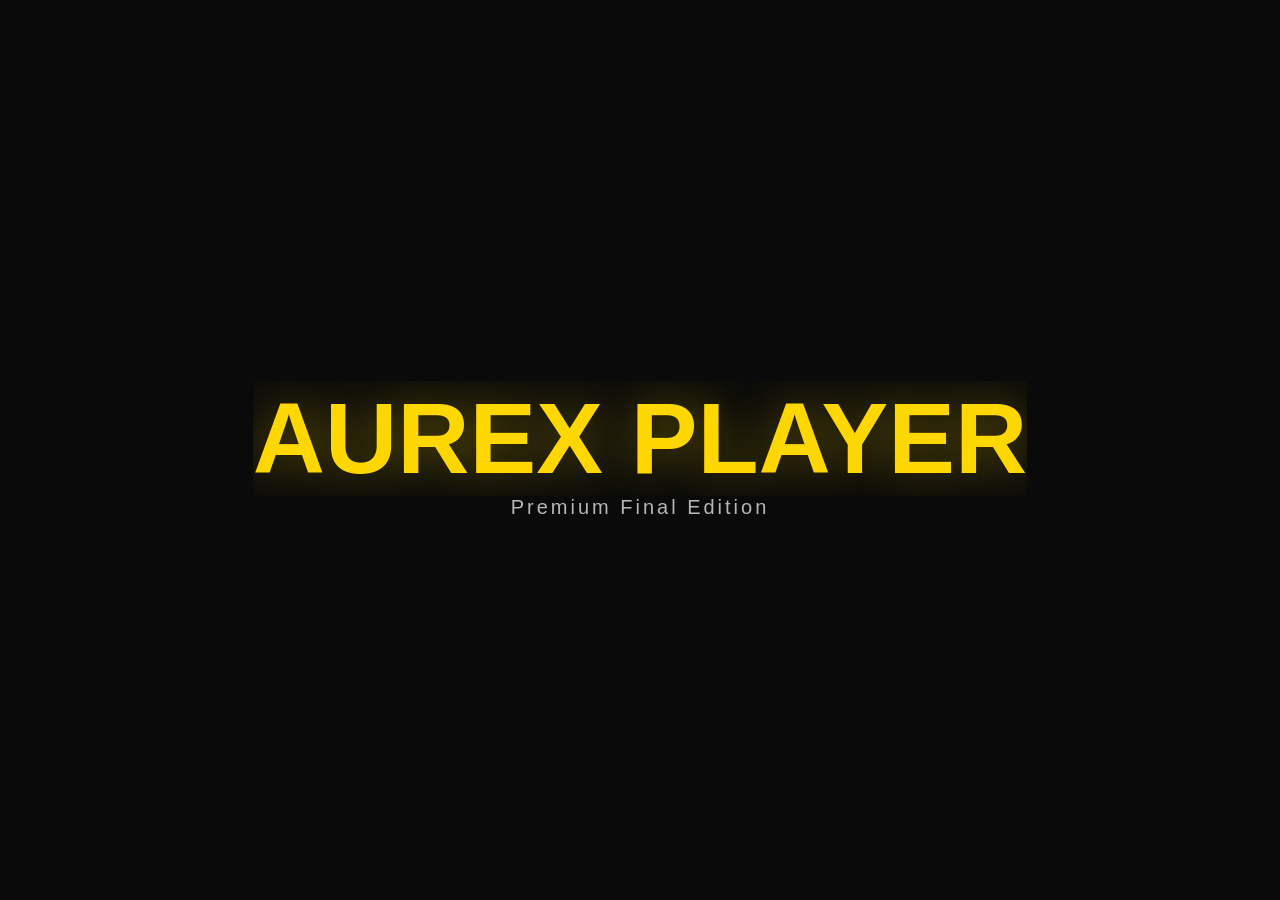
==== msx/index.html @ 8357e6de "Böyük Final: Smart TV 4.0.0 (Yuxu Taymeri, Divar Kağızları və Auto-Start)" ====
<!DOCTYPE html>
<html lang="az">
<head>
    <meta charset="UTF-8">
    <meta name="viewport" content="width=device-width, initial-scale=1.0">
    <title>AUREX PLAYER FINAL GOLD TV</title>
    <link rel="stylesheet" href="style.css">
    <script src="https://cdn.jsdelivr.net/npm/hls.js@latest"></script>
</head>
<body class="bg-main">
    <div id="app">
        <div id="wallpaper-overlay" class="wallpaper-full"></div>

        <!-- Splash Screen -->
        <div id="splash-screen" class="screen active">
            <h1 class="splash-title">AUREX PLAYER</h1>
            <p class="splash-subtitle">Premium Final Edition</p>
        </div>

        <!-- Login Screen -->
        <div id="login-screen" class="screen">
            <div class="login-container">
                <h1 class="text-gold">MAC GİRİŞİ</h1>
                <p class="text-white">Daxil olmaq üçün MAC ünvanını yazın:</p>
                <div class="input-wrapper">
                    <input type="text" id="mac-input" class="focusable" placeholder="00:00:00:00:00:00">
                </div>
                <button id="btn-login" class="focusable btn-gold">DAXİL OL</button>
                <p id="login-error" class="text-red hidden"></p>
            </div>
        </div>

        <!-- Dashboard -->
        <div id="dashboard" class="screen">
            <header class="dashboard-header">
                <div class="header-left">
                    <h1 class="app-title-gold">AUREX PLAYER</h1>
                    <div id="weather-widget" class="widget-pill hidden">
                        <span id="weather-emoji">☀️</span>
                        <span id="weather-temp">--°C</span>
                    </div>
                </div>
                <div class="header-right">
                    <div id="test-banner" class="test-banner hidden">🧪 TEST - <span id="test-timer">00:00:00</span></div>
                    <div id="sleep-timer-indicator" class="timer-pill hidden">⏲️ <span id="sleep-timer-val">00:00</span></div>
                    <div class="clock-box">
                        <div id="clock">00:00</div>
                        <div id="date">Cümə, 24 İyul</div>
                    </div>
                </div>
            </header>

            <div class="main-cards">
                <div class="card focusable" data-action="live-tv">
                    <span class="card-icon">📺</span>
                    <h3>CANLI TV</h3>
                </div>
                <div class="card focusable" data-action="movies">
                    <span class="card-icon">🎬</span>
                    <h3>FİLMLƏR</h3>
                </div>
                <div class="card focusable" data-action="series">
                    <span class="card-icon">🎭</span>
                    <h3>SERİALLAR</h3>
                </div>
                <div class="card focusable" data-action="favorites">
                    <span class="card-icon">⭐</span>
                    <h3>SEVİMLİLƏR</h3>
                </div>
            </div>

            <div id="resume-section" class="section hidden">
                <h4 class="section-title">İZLƏMƏYƏ DAVAM ET</h4>
                <div id="resume-list" class="horizontal-scroll"></div>
            </div>

            <div id="currency-section" class="section hidden">
                <h4 class="section-title">GÜNLÜK MƏZƏNNƏLƏR (AZN)</h4>
                <div id="currency-list" class="horizontal-scroll"></div>
            </div>

            <div class="dashboard-footer">
                <div class="card mini focusable" data-action="radio">
                    <span class="card-icon mini">📻</span>
                    <h3>ONLAYN RADİO</h3>
                </div>
                <div class="footer-buttons">
                    <button class="focusable btn-glass" data-action="settings-screen">AYARLAR</button>
                    <button class="focusable btn-gold" data-action="search">AXTARIŞ</button>
                </div>
            </div>
        </div>

        <!-- Settings Screen -->
        <div id="settings-screen" class="screen">
            <div class="settings-container">
                <h2 class="text-gold">AYARLAR</h2>
                <div class="settings-grid">
                    <div class="settings-column">
                        <h3>YUXU TAYMERİ</h3>
                        <div class="timer-options">
                            <button class="focusable btn-timer" data-timer="0">QAPALI</button>
                            <button class="focusable btn-timer" data-timer="15">15 DƏQ</button>
                            <button class="focusable btn-timer" data-timer="30">30 DƏQ</button>
                            <button class="focusable btn-timer" data-timer="60">60 DƏQ</button>
                        </div>
                    </div>
                    <div class="settings-column">
                        <h3>ARXA FON SEÇİMİ</h3>
                        <div id="wallpaper-list" class="wallpaper-grid scroll-list"></div>
                    </div>
                </div>
                <button class="focusable btn-gold" data-action="back-to-dash">GERİ QAYIT</button>
            </div>
        </div>

        <!-- TV Panel -->
        <div id="tv-panel" class="screen">
            <div class="tv-container">
                <div class="sidebar categories">
                    <h5 class="label">MENU</h5>
                    <div id="category-list" class="list-vertical"></div>
                </div>
                <div class="sidebar channels">
                    <div class="sidebar-top">
                        <h5 id="panel-title">KANALLAR</h5>
                        <input type="text" id="tv-search" class="focusable" placeholder="Axtar...">
                    </div>
                    <div id="channel-list" class="list-vertical"></div>
                </div>
                <div class="sidebar preview">
                    <video id="mini-player" autoplay muted></video>
                    <div class="preview-info">
                        <img id="preview-logo" src="" alt="">
                        <div class="preview-text">
                            <h2 id="preview-name">Kanal Seçin</h2>
                            <p id="preview-epg-now" class="text-gold">Yayım məlumatı...</p>
                            <p id="preview-epg-next" class="text-gray small">Növbəti: --</p>
                        </div>
                        <div class="epg-progress-mini"><div id="epg-progress-bar"></div></div>
                    </div>
                </div>
            </div>
        </div>

        <!-- Radio View -->
        <div id="radio-view" class="screen">
            <div class="radio-container">
                <div class="radio-side">
                    <h3 class="text-gold">ONLAYN RADİO</h3>
                    <div class="radio-tabs">
                        <div class="tab focusable active" data-country="AZ">AZ</div>
                        <div class="tab focusable" data-country="TR">TR</div>
                        <div class="tab focusable" data-country="RU">RU</div>
                    </div>
                    <div id="radio-list" class="list-vertical"></div>
                </div>
                <div class="radio-main">
                    <div class="radio-player-box">
                        <div id="radio-pulse" class="pulse-anim">
                            <img id="radio-current-img" src="" alt="">
                        </div>
                        <h1 id="radio-current-title" class="text-gold">Radio Seçin</h1>
                        <p id="radio-playing-status">Hazır</p>
                    </div>
                </div>
            </div>
        </div>

        <!-- PIN Pad -->
        <div id="pin-pad" class="dialog-overlay hidden">
            <div class="pin-box">
                <h2 class="text-gold">KİLİD</h2>
                <div id="pin-stars">****</div>
                <p class="pin-hint">Pultun rəqəm düymələri ilə yazın</p>
            </div>
        </div>

        <!-- Full Player -->
        <div id="player-view" class="screen">
            <video id="main-player" autoplay class="video-fill"></video>
            <!-- Announcement Marquee -->
            <div id="announcement-container" class="hidden">
                <div id="announcement-text">AUREX PLAYER</div>
            </div>
            <!-- Numeric Input Overlay -->
            <div id="numeric-overlay" class="hidden">0</div>
            <!-- Aspect Ratio Status -->
            <div id="aspect-status" class="hidden">FIT</div>
            <!-- OSD -->
            <div id="player-osd" class="osd-hidden">
                <div class="osd-body">
                    <img id="osd-logo" src="" alt="">
                    <div class="osd-text">
                        <h1 id="osd-ch-name">Kanal Adı</h1>
                        <p id="osd-epg-info">Yayım Məlumatı...</p>
                        <div class="osd-progress-bg"><div id="osd-progress-fill"></div></div>
                    </div>
                    <div class="osd-side">
                        <span id="osd-clock">00:00</span>
                        <span class="badge">HD</span>
                    </div>
                </div>
            </div>
            <!-- Archive Sidebar -->
            <div id="archive-panel" class="side-drawer hidden">
                <h3 class="text-gold">KANAL ARXİVİ</h3>
                <div id="archive-items" class="list-vertical"></div>
            </div>
        </div>
    </div>
    <script src="app.js"></script>
</body>
</html>
---- msx/style.css ----
:root {
    --bg-black: #0A0A0A;
    --bg-dark-gray: #121212;
    --gold: #FFD700;
    --gold-dark: #B8860B;
    --white: #FFFFFF;
    --gray: #B0B0B0;
    --focus-yellow: #FFD700;
}

* { box-sizing: border-box; margin: 0; padding: 0; font-family: 'Arial', sans-serif; overflow: hidden; }
body { background: var(--bg-black); color: var(--white); width: 100vw; height: 100vh; }

.screen { position: absolute; top: 0; left: 0; width: 100%; height: 100%; display: none; background: var(--bg-black); }
.screen.active { display: flex; flex-direction: column; }

/* Wallpaper Manager */
.wallpaper-full { position: absolute; top: 0; left: 0; width: 100%; height: 100%; background-size: cover; background-position: center; z-index: -1; transition: background-image 0.5s ease-in-out; opacity: 0.6; }
.bg-main { background-color: var(--bg-black); }

/* Splash */
#splash-screen { justify-content: center; align-items: center; z-index: 1000; }
.splash-title { font-size: 100px; color: var(--gold); text-shadow: 0 0 50px rgba(255, 215, 0, 0.4); font-weight: 900; animation: scaleIn 2s infinite alternate; }
.splash-subtitle { font-size: 20px; color: var(--white); opacity: 0.7; letter-spacing: 3px; }
@keyframes scaleIn { from { transform: scale(1); } to { transform: scale(1.05); } }

/* Login */
.login-container { margin: auto; width: 550px; background: var(--bg-dark-gray); padding: 50px; border-radius: 25px; text-align: center; border: 3px solid var(--gold-dark); box-shadow: 0 20px 50px rgba(0,0,0,0.8); }
input[type="text"] { width: 100%; padding: 18px; background: rgba(255,255,255,0.08); border: 1px solid var(--gold-dark); color: white; font-size: 28px; text-align: center; border-radius: 12px; margin: 25px 0; }

/* Header & Widgets */
.dashboard-header { padding: 40px 80px; display: flex; justify-content: space-between; align-items: center; }
.app-title-gold { font-size: 52px; background: linear-gradient(180deg, #FFE700 0%, #B8860B 100%); -webkit-background-clip: text; -webkit-text-fill-color: transparent; font-weight: 900; }
.widget-pill { background: rgba(255,255,255,0.05); padding: 10px 25px; border-radius: 40px; font-size: 26px; display: flex; align-items: center; gap: 15px; border: 1px solid rgba(255,215,0,0.2); }
.timer-pill { background: rgba(239, 68, 68, 0.2); color: #ef4444; padding: 10px 25px; border-radius: 40px; font-size: 24px; font-weight: bold; border: 1px solid #ef4444; margin-right: 15px; }

/* Main Cards */
.main-cards { display: flex; gap: 30px; padding: 0 80px; justify-content: center; }
.card { flex: 1; height: 180px; background: rgba(255,255,255,0.05); border-radius: 25px; display: flex; flex-direction: column; justify-content: center; align-items: center; transition: 0.25s; border: 1px solid rgba(255,255,255,0.1); }
.card-icon { font-size: 60px; margin-bottom: 12px; }
.card h3 { font-size: 24px; font-weight: bold; }

/* Global Focus Engine */
.focusable.focused { background: var(--gold) !important; color: #000 !important; transform: scale(1.1); box-shadow: 0 0 45px var(--gold); z-index: 100; border: none; }
.focusable.focused * { color: #000 !important; }

/* Dashboard Footer */
.dashboard-footer { padding: 40px 80px; display: flex; justify-content: space-between; align-items: flex-end; }
.card.mini { width: 300px; height: 100px; flex-direction: row; gap: 20px; flex: none; }
.footer-buttons { display: flex; gap: 20px; }
button { padding: 15px 35px; border-radius: 12px; font-size: 20px; font-weight: bold; border: none; cursor: pointer; }
.btn-glass { background: rgba(255,255,255,0.1); color: white; }
.btn-gold { background: var(--gold); color: black; }

/* Settings Screen */
.settings-container { width: 80%; margin: auto; background: var(--bg-dark-gray); padding: 50px; border-radius: 30px; border: 2px solid var(--gold-dark); }
.settings-grid { display: flex; gap: 50px; margin: 40px 0; }
.settings-column { flex: 1; }
.timer-options { display: grid; grid-template-columns: 1fr 1fr; gap: 15px; margin-top: 20px; }
.btn-timer { background: rgba(255,255,255,0.05); color: white; padding: 15px; border-radius: 10px; font-size: 18px; }

.wallpaper-grid { display: grid; grid-template-columns: 1fr 1fr; gap: 15px; max-height: 400px; padding: 10px; }
.wp-item { height: 100px; border-radius: 10px; background-size: cover; background-position: center; border: 3px solid transparent; }
.wp-item.focused { border: 4px solid var(--gold); transform: scale(1.05); }

/* TV Container */
.tv-container { display: flex; height: 100%; }
.sidebar { height: 100%; padding: 25px; }
.categories { flex: 1.8; background: var(--bg-dark-gray); border-right: 1px solid #333; }
.channels { flex: 2.8; background: var(--bg-black); }
.preview { flex: 3.4; background: var(--bg-dark-gray); padding: 40px; }

.list-vertical { height: calc(100% - 100px); overflow-y: auto; scroll-behavior: smooth; }
.list-item { padding: 20px; margin-bottom: 8px; border-radius: 12px; display: flex; align-items: center; gap: 20px; position: relative; }
.list-item img { width: 60px; height: 60px; object-fit: contain; background: white; padding: 6px; border-radius: 10px; }
.fav-star { position: absolute; top: 10px; right: 10px; color: var(--gold); font-size: 22px; }

/* Mini Player & OSD */
#mini-player { width: 100%; height: 300px; background: #000; border-radius: 18px; box-shadow: 0 15px 40px rgba(0,0,0,0.6); }
.preview-info { margin-top: 30px; display: flex; flex-direction: column; gap: 15px; }
#preview-logo { width: 85px; height: 85px; object-fit: contain; background: white; padding: 10px; border-radius: 12px; }
.epg-progress-mini { width: 100%; height: 6px; background: rgba(255,255,255,0.1); border-radius: 3px; overflow: hidden; }
#epg-progress-bar { height: 100%; background: var(--gold); width: 0%; transition: width 0.5s; }

/* Player View & Marquee */
#player-view { position: relative; }
.video-fill { width: 100%; height: 100%; object-fit: fill; }
.video-fit { width: 100%; height: 100%; object-fit: contain; }
.video-zoom { width: 100%; height: 100%; object-fit: cover; }

#player-osd { position: absolute; bottom: 0; left: 0; width: 100%; padding: 60px 100px; background: linear-gradient(0deg, rgba(0,0,0,0.98) 0%, transparent 100%); transition: 0.6s; z-index: 1000; }
.osd-hidden { opacity: 0; transform: translateY(100px); pointer-events: none; }
.osd-body { display: flex; align-items: center; gap: 60px; }
#osd-logo { width: 140px; height: 140px; object-fit: contain; background: white; padding: 15px; border-radius: 20px; }
.osd-text { flex: 1; }
.osd-progress-bg { width: 100%; height: 10px; background: rgba(255,255,255,0.2); border-radius: 5px; margin-top: 25px; overflow: hidden; }
#osd-progress-fill { height: 100%; background: var(--gold); width: 0%; transition: width 0.5s; }

#announcement-bar { position: absolute; top: 0; width: 100%; background: rgba(0,0,0,0.75); padding: 18px 0; z-index: 500; border-bottom: 3px solid var(--gold-dark); }
#announcement-scroll { white-space: nowrap; font-size: 32px; color: var(--gold); font-weight: 900; animation: marquee-slow 25s linear infinite; }
@keyframes marquee-slow { from { transform: translateX(100%); } to { transform: translateX(-100%); } }

/* Overlays */
#numeric-overlay { position: absolute; top: 50%; left: 50%; transform: translate(-50%, -50%); background: rgba(0,0,0,0.9); color: var(--white); font-size: 130px; font-weight: 900; padding: 50px 100px; border-radius: 35px; border: 5px solid var(--gold); z-index: 2500; }
#aspect-status { position: absolute; bottom: 180px; left: 50%; transform: translateX(-50%); background: rgba(0,0,0,0.8); color: var(--gold); font-size: 28px; font-weight: bold; padding: 18px 50px; border-radius: 40px; border: 2px solid var(--gold); z-index: 1500; }

/* Utilities */
.hidden { display: none !important; }
.blink { animation: blink-fast 0.8s infinite alternate; }
@keyframes blink-fast { from { opacity: 1; color: #ff3b30; } to { opacity: 0.4; color: var(--gold); } }
::-webkit-scrollbar { width: 0; }
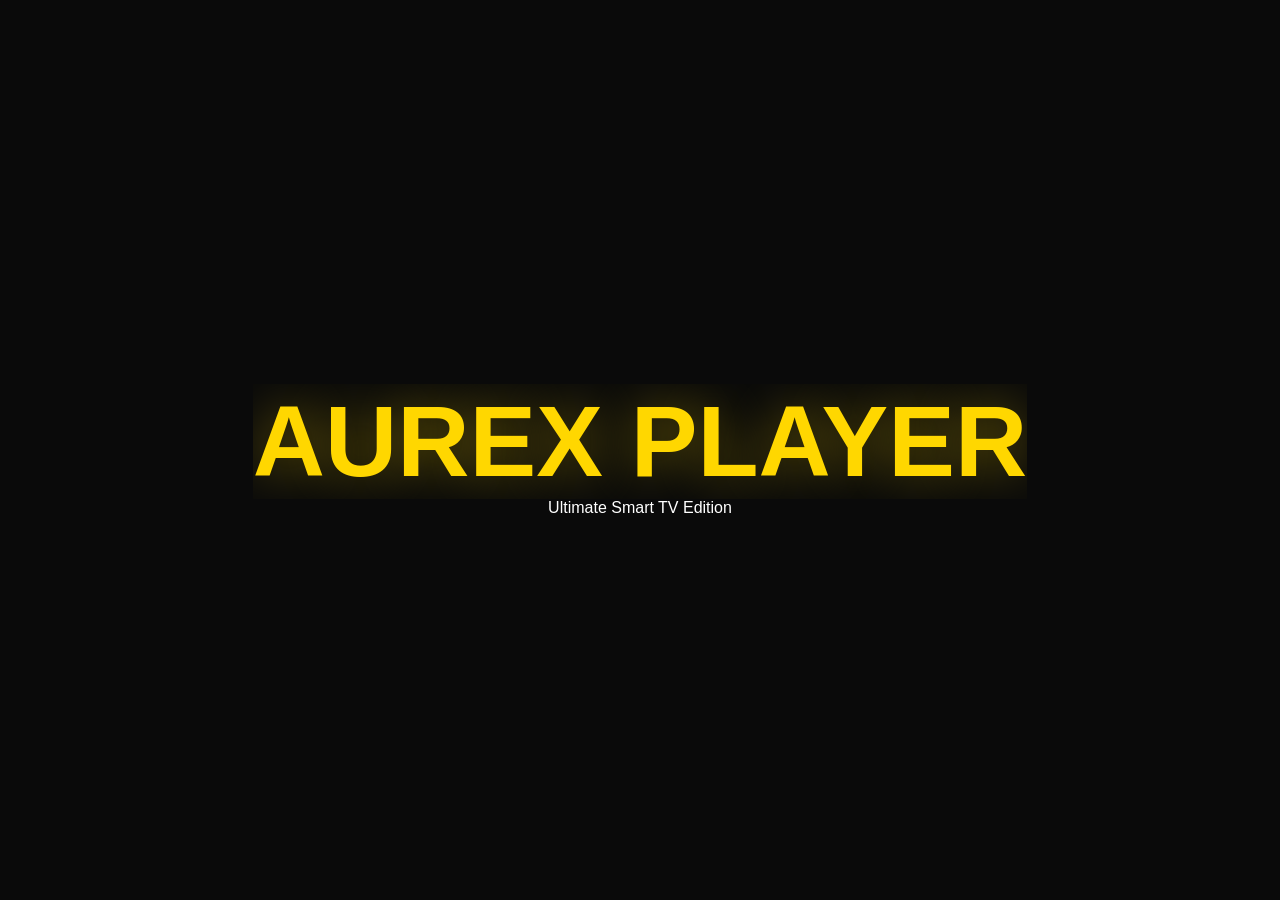
==== commit 4c366840: "Ultimate Edition Smart TV (v195) - Real EPG and Custom Volume UI" ====
--- a/msx/index.html
+++ b/msx/index.html
@@ -3,7 +3,7 @@
 <head>
     <meta charset="UTF-8">
     <meta name="viewport" content="width=device-width, initial-scale=1.0">
-    <title>AUREX PLAYER FINAL GOLD TV</title>
+    <title>AUREX PLAYER ULTIMATE TV</title>
     <link rel="stylesheet" href="style.css">
     <script src="https://cdn.jsdelivr.net/npm/hls.js@latest"></script>
 </head>
@@ -14,7 +14,7 @@
         <!-- Splash Screen -->
         <div id="splash-screen" class="screen active">
             <h1 class="splash-title">AUREX PLAYER</h1>
-            <p class="splash-subtitle">Premium Final Edition</p>
+            <p class="splash-subtitle">Ultimate Smart TV Edition</p>
         </div>
 
         <!-- Login Screen -->
@@ -91,7 +91,69 @@
             </div>
         </div>
 
-        <!-- Settings Screen -->
+        <!-- TV Panel -->
+        <div id="tv-panel" class="screen">
+            <div class="tv-container">
+                <div class="sidebar categories">
+                    <h5 class="label">MENU</h5>
+                    <div id="category-list" class="list-vertical"></div>
+                </div>
+                <div class="sidebar channels">
+                    <div class="sidebar-top">
+                        <h5 id="panel-title">KANALLAR</h5>
+                        <input type="text" id="tv-search" class="focusable" placeholder="Axtar...">
+                    </div>
+                    <div id="channel-list" class="list-vertical"></div>
+                </div>
+                <div class="sidebar preview">
+                    <video id="mini-player" autoplay muted></video>
+                    <div class="preview-info">
+                        <img id="preview-logo" src="" alt="">
+                        <div class="preview-text">
+                            <h2 id="preview-name">Kanal Seçin</h2>
+                            <p id="preview-epg-now" class="text-gold">Yayım məlumatı...</p>
+                            <p id="preview-epg-next" class="text-gray small">Növbəti: --</p>
+                        </div>
+                        <div class="epg-progress-mini"><div id="epg-progress-bar"></div></div>
+                    </div>
+                </div>
+            </div>
+        </div>
+
+        <!-- Player View -->
+        <div id="player-view" class="screen">
+            <video id="main-player" autoplay class="video-fill"></video>
+            <div id="announcement-container" class="hidden">
+                <div id="announcement-text">AUREX PLAYER</div>
+            </div>
+            <div id="numeric-overlay" class="hidden">0</div>
+            <div id="aspect-status" class="hidden">FIT</div>
+
+            <!-- Custom Volume UI -->
+            <div id="volume-overlay" class="volume-hidden">
+                <span class="vol-icon">🔊</span>
+                <div class="vol-bar-bg"><div id="vol-bar-fill"></div></div>
+                <span id="vol-percent">50%</span>
+            </div>
+
+            <!-- Player OSD -->
+            <div id="player-osd" class="osd-hidden">
+                <div class="osd-body">
+                    <img id="osd-logo" src="" alt="">
+                    <div class="osd-text">
+                        <h1 id="osd-ch-name">Kanal Adı</h1>
+                        <p id="osd-epg-info">Yayım Məlumatı...</p>
+                        <div class="osd-progress-bg"><div id="osd-progress-fill"></div></div>
+                    </div>
+                    <div class="osd-side">
+                        <span id="osd-clock">00:00</span>
+                        <span class="badge">4K UltraHD</span>
+                    </div>
+                </div>
+            </div>
+        </div>
+
+        <!-- Settings, Radio, PIN Dialogs remain same as v194 -->
         <div id="settings-screen" class="screen">
             <div class="settings-container">
                 <h2 class="text-gold">AYARLAR</h2>
@@ -114,38 +176,8 @@
             </div>
         </div>
 
-        <!-- TV Panel -->
-        <div id="tv-panel" class="screen">
-            <div class="tv-container">
-                <div class="sidebar categories">
-                    <h5 class="label">MENU</h5>
-                    <div id="category-list" class="list-vertical"></div>
-                </div>
-                <div class="sidebar channels">
-                    <div class="sidebar-top">
-                        <h5 id="panel-title">KANALLAR</h5>
-                        <input type="text" id="tv-search" class="focusable" placeholder="Axtar...">
-                    </div>
-                    <div id="channel-list" class="list-vertical"></div>
-                </div>
-                <div class="sidebar preview">
-                    <video id="mini-player" autoplay muted></video>
-                    <div class="preview-info">
-                        <img id="preview-logo" src="" alt="">
-                        <div class="preview-text">
-                            <h2 id="preview-name">Kanal Seçin</h2>
-                            <p id="preview-epg-now" class="text-gold">Yayım məlumatı...</p>
-                            <p id="preview-epg-next" class="text-gray small">Növbəti: --</p>
-                        </div>
-                        <div class="epg-progress-mini"><div id="epg-progress-bar"></div></div>
-                    </div>
-                </div>
-            </div>
-        </div>
-
-        <!-- Radio View -->
         <div id="radio-view" class="screen">
-            <div class="radio-container">
+            <div class="radio-layout">
                 <div class="radio-side">
                     <h3 class="text-gold">ONLAYN RADİO</h3>
                     <div class="radio-tabs">
@@ -167,7 +199,6 @@
             </div>
         </div>
 
-        <!-- PIN Pad -->
         <div id="pin-pad" class="dialog-overlay hidden">
             <div class="pin-box">
                 <h2 class="text-gold">KİLİD</h2>
@@ -175,39 +206,6 @@
                 <p class="pin-hint">Pultun rəqəm düymələri ilə yazın</p>
             </div>
         </div>
-
-        <!-- Full Player -->
-        <div id="player-view" class="screen">
-            <video id="main-player" autoplay class="video-fill"></video>
-            <!-- Announcement Marquee -->
-            <div id="announcement-container" class="hidden">
-                <div id="announcement-text">AUREX PLAYER</div>
-            </div>
-            <!-- Numeric Input Overlay -->
-            <div id="numeric-overlay" class="hidden">0</div>
-            <!-- Aspect Ratio Status -->
-            <div id="aspect-status" class="hidden">FIT</div>
-            <!-- OSD -->
-            <div id="player-osd" class="osd-hidden">
-                <div class="osd-body">
-                    <img id="osd-logo" src="" alt="">
-                    <div class="osd-text">
-                        <h1 id="osd-ch-name">Kanal Adı</h1>
-                        <p id="osd-epg-info">Yayım Məlumatı...</p>
-                        <div class="osd-progress-bg"><div id="osd-progress-fill"></div></div>
-                    </div>
-                    <div class="osd-side">
-                        <span id="osd-clock">00:00</span>
-                        <span class="badge">HD</span>
-                    </div>
-                </div>
-            </div>
-            <!-- Archive Sidebar -->
-            <div id="archive-panel" class="side-drawer hidden">
-                <h3 class="text-gold">KANAL ARXİVİ</h3>
-                <div id="archive-items" class="list-vertical"></div>
-            </div>
-        </div>
     </div>
     <script src="app.js"></script>
 </body>
--- a/msx/style.css
+++ b/msx/style.css
@@ -14,98 +14,68 @@
 .screen { position: absolute; top: 0; left: 0; width: 100%; height: 100%; display: none; background: var(--bg-black); }
 .screen.active { display: flex; flex-direction: column; }
 
-/* Wallpaper Manager */
-.wallpaper-full { position: absolute; top: 0; left: 0; width: 100%; height: 100%; background-size: cover; background-position: center; z-index: -1; transition: background-image 0.5s ease-in-out; opacity: 0.6; }
-.bg-main { background-color: var(--bg-black); }
+/* Wallpaper */
+.wallpaper-full { position: absolute; top: 0; left: 0; width: 100%; height: 100%; background-size: cover; background-position: center; z-index: -1; opacity: 0.6; }
 
 /* Splash */
 #splash-screen { justify-content: center; align-items: center; z-index: 1000; }
 .splash-title { font-size: 100px; color: var(--gold); text-shadow: 0 0 50px rgba(255, 215, 0, 0.4); font-weight: 900; animation: scaleIn 2s infinite alternate; }
-.splash-subtitle { font-size: 20px; color: var(--white); opacity: 0.7; letter-spacing: 3px; }
 @keyframes scaleIn { from { transform: scale(1); } to { transform: scale(1.05); } }
 
-/* Login */
-.login-container { margin: auto; width: 550px; background: var(--bg-dark-gray); padding: 50px; border-radius: 25px; text-align: center; border: 3px solid var(--gold-dark); box-shadow: 0 20px 50px rgba(0,0,0,0.8); }
-input[type="text"] { width: 100%; padding: 18px; background: rgba(255,255,255,0.08); border: 1px solid var(--gold-dark); color: white; font-size: 28px; text-align: center; border-radius: 12px; margin: 25px 0; }
+/* Focus Engine */
+.focusable.focused { background: var(--gold) !important; color: #000 !important; transform: scale(1.1); box-shadow: 0 0 45px var(--gold); z-index: 100; border: none; }
+.focusable.focused * { color: #000 !important; }
 
-/* Header & Widgets */
+/* Dashboard Header & Widgets */
 .dashboard-header { padding: 40px 80px; display: flex; justify-content: space-between; align-items: center; }
 .app-title-gold { font-size: 52px; background: linear-gradient(180deg, #FFE700 0%, #B8860B 100%); -webkit-background-clip: text; -webkit-text-fill-color: transparent; font-weight: 900; }
-.widget-pill { background: rgba(255,255,255,0.05); padding: 10px 25px; border-radius: 40px; font-size: 26px; display: flex; align-items: center; gap: 15px; border: 1px solid rgba(255,215,0,0.2); }
-.timer-pill { background: rgba(239, 68, 68, 0.2); color: #ef4444; padding: 10px 25px; border-radius: 40px; font-size: 24px; font-weight: bold; border: 1px solid #ef4444; margin-right: 15px; }
+.widget-pill { background: rgba(255,255,255,0.05); padding: 12px 30px; border-radius: 40px; font-size: 28px; display: flex; align-items: center; gap: 15px; border: 1px solid rgba(255,215,0,0.2); }
 
 /* Main Cards */
 .main-cards { display: flex; gap: 30px; padding: 0 80px; justify-content: center; }
 .card { flex: 1; height: 180px; background: rgba(255,255,255,0.05); border-radius: 25px; display: flex; flex-direction: column; justify-content: center; align-items: center; transition: 0.25s; border: 1px solid rgba(255,255,255,0.1); }
 .card-icon { font-size: 60px; margin-bottom: 12px; }
-.card h3 { font-size: 24px; font-weight: bold; }
 
-/* Global Focus Engine */
-.focusable.focused { background: var(--gold) !important; color: #000 !important; transform: scale(1.1); box-shadow: 0 0 45px var(--gold); z-index: 100; border: none; }
-.focusable.focused * { color: #000 !important; }
+/* Custom Volume UI */
+#volume-overlay {
+    position: absolute; top: 80px; left: 50%; transform: translateX(-50%);
+    width: 400px; padding: 25px; background: rgba(0,0,0,0.85); border-radius: 20px;
+    border: 2px solid var(--gold); display: flex; align-items: center; gap: 20px;
+    transition: opacity 0.4s, transform 0.4s; z-index: 2000;
+}
+.volume-hidden { opacity: 0; transform: translate(-50%, -30px); pointer-events: none; }
+.vol-bar-bg { flex: 1; height: 12px; background: rgba(255,255,255,0.15); border-radius: 6px; overflow: hidden; }
+#vol-bar-fill { height: 100%; background: var(--gold); width: 50%; }
+#vol-percent { font-size: 32px; font-weight: 900; color: var(--gold); min-width: 80px; text-align: right; }
 
-/* Dashboard Footer */
-.dashboard-footer { padding: 40px 80px; display: flex; justify-content: space-between; align-items: flex-end; }
-.card.mini { width: 300px; height: 100px; flex-direction: row; gap: 20px; flex: none; }
-.footer-buttons { display: flex; gap: 20px; }
-button { padding: 15px 35px; border-radius: 12px; font-size: 20px; font-weight: bold; border: none; cursor: pointer; }
-.btn-glass { background: rgba(255,255,255,0.1); color: white; }
-.btn-gold { background: var(--gold); color: black; }
-
-/* Settings Screen */
-.settings-container { width: 80%; margin: auto; background: var(--bg-dark-gray); padding: 50px; border-radius: 30px; border: 2px solid var(--gold-dark); }
-.settings-grid { display: flex; gap: 50px; margin: 40px 0; }
-.settings-column { flex: 1; }
-.timer-options { display: grid; grid-template-columns: 1fr 1fr; gap: 15px; margin-top: 20px; }
-.btn-timer { background: rgba(255,255,255,0.05); color: white; padding: 15px; border-radius: 10px; font-size: 18px; }
-
-.wallpaper-grid { display: grid; grid-template-columns: 1fr 1fr; gap: 15px; max-height: 400px; padding: 10px; }
-.wp-item { height: 100px; border-radius: 10px; background-size: cover; background-position: center; border: 3px solid transparent; }
-.wp-item.focused { border: 4px solid var(--gold); transform: scale(1.05); }
-
-/* TV Container */
+/* TV View & EPG */
 .tv-container { display: flex; height: 100%; }
-.sidebar { height: 100%; padding: 25px; }
+.side-panel { height: 100%; padding: 25px; }
 .categories { flex: 1.8; background: var(--bg-dark-gray); border-right: 1px solid #333; }
 .channels { flex: 2.8; background: var(--bg-black); }
 .preview { flex: 3.4; background: var(--bg-dark-gray); padding: 40px; }
 
 .list-vertical { height: calc(100% - 100px); overflow-y: auto; scroll-behavior: smooth; }
-.list-item { padding: 20px; margin-bottom: 8px; border-radius: 12px; display: flex; align-items: center; gap: 20px; position: relative; }
-.list-item img { width: 60px; height: 60px; object-fit: contain; background: white; padding: 6px; border-radius: 10px; }
-.fav-star { position: absolute; top: 10px; right: 10px; color: var(--gold); font-size: 22px; }
+.list-item { padding: 20px; margin-bottom: 8px; border-radius: 12px; display: flex; align-items: center; gap: 20px; }
+.list-item img { width: 55px; height: 55px; object-fit: contain; background: white; padding: 5px; border-radius: 8px; }
 
-/* Mini Player & OSD */
-#mini-player { width: 100%; height: 300px; background: #000; border-radius: 18px; box-shadow: 0 15px 40px rgba(0,0,0,0.6); }
-.preview-info { margin-top: 30px; display: flex; flex-direction: column; gap: 15px; }
-#preview-logo { width: 85px; height: 85px; object-fit: contain; background: white; padding: 10px; border-radius: 12px; }
-.epg-progress-mini { width: 100%; height: 6px; background: rgba(255,255,255,0.1); border-radius: 3px; overflow: hidden; }
-#epg-progress-bar { height: 100%; background: var(--gold); width: 0%; transition: width 0.5s; }
+.chan-info { flex: 1; }
+.chan-name { font-size: 18px; font-weight: bold; }
+.chan-epg { font-size: 14px; opacity: 0.7; margin-top: 5px; }
 
-/* Player View & Marquee */
-#player-view { position: relative; }
-.video-fill { width: 100%; height: 100%; object-fit: fill; }
-.video-fit { width: 100%; height: 100%; object-fit: contain; }
-.video-zoom { width: 100%; height: 100%; object-fit: cover; }
-
-#player-osd { position: absolute; bottom: 0; left: 0; width: 100%; padding: 60px 100px; background: linear-gradient(0deg, rgba(0,0,0,0.98) 0%, transparent 100%); transition: 0.6s; z-index: 1000; }
+/* Player OSD */
+#player-osd { position: absolute; bottom: 0; left: 0; width: 100%; padding: 60px 100px; background: linear-gradient(0deg, rgba(0,0,0,0.95) 0%, transparent 100%); transition: 0.6s; z-index: 1000; }
 .osd-hidden { opacity: 0; transform: translateY(100px); pointer-events: none; }
 .osd-body { display: flex; align-items: center; gap: 60px; }
 #osd-logo { width: 140px; height: 140px; object-fit: contain; background: white; padding: 15px; border-radius: 20px; }
-.osd-text { flex: 1; }
 .osd-progress-bg { width: 100%; height: 10px; background: rgba(255,255,255,0.2); border-radius: 5px; margin-top: 25px; overflow: hidden; }
 #osd-progress-fill { height: 100%; background: var(--gold); width: 0%; transition: width 0.5s; }
 
-#announcement-bar { position: absolute; top: 0; width: 100%; background: rgba(0,0,0,0.75); padding: 18px 0; z-index: 500; border-bottom: 3px solid var(--gold-dark); }
+/* Announcement */
+#announcement-bar { position: absolute; top: 0; width: 100%; background: rgba(0,0,0,0.75); padding: 15px 0; z-index: 500; border-bottom: 3px solid var(--gold-dark); }
 #announcement-scroll { white-space: nowrap; font-size: 32px; color: var(--gold); font-weight: 900; animation: marquee-slow 25s linear infinite; }
 @keyframes marquee-slow { from { transform: translateX(100%); } to { transform: translateX(-100%); } }
 
-/* Overlays */
-#numeric-overlay { position: absolute; top: 50%; left: 50%; transform: translate(-50%, -50%); background: rgba(0,0,0,0.9); color: var(--white); font-size: 130px; font-weight: 900; padding: 50px 100px; border-radius: 35px; border: 5px solid var(--gold); z-index: 2500; }
-#aspect-status { position: absolute; bottom: 180px; left: 50%; transform: translateX(-50%); background: rgba(0,0,0,0.8); color: var(--gold); font-size: 28px; font-weight: bold; padding: 18px 50px; border-radius: 40px; border: 2px solid var(--gold); z-index: 1500; }
-
-/* Utilities */
 .hidden { display: none !important; }
-.blink { animation: blink-fast 0.8s infinite alternate; }
-@keyframes blink-fast { from { opacity: 1; color: #ff3b30; } to { opacity: 0.4; color: var(--gold); } }
+.text-gold { color: var(--gold); }
 ::-webkit-scrollbar { width: 0; }
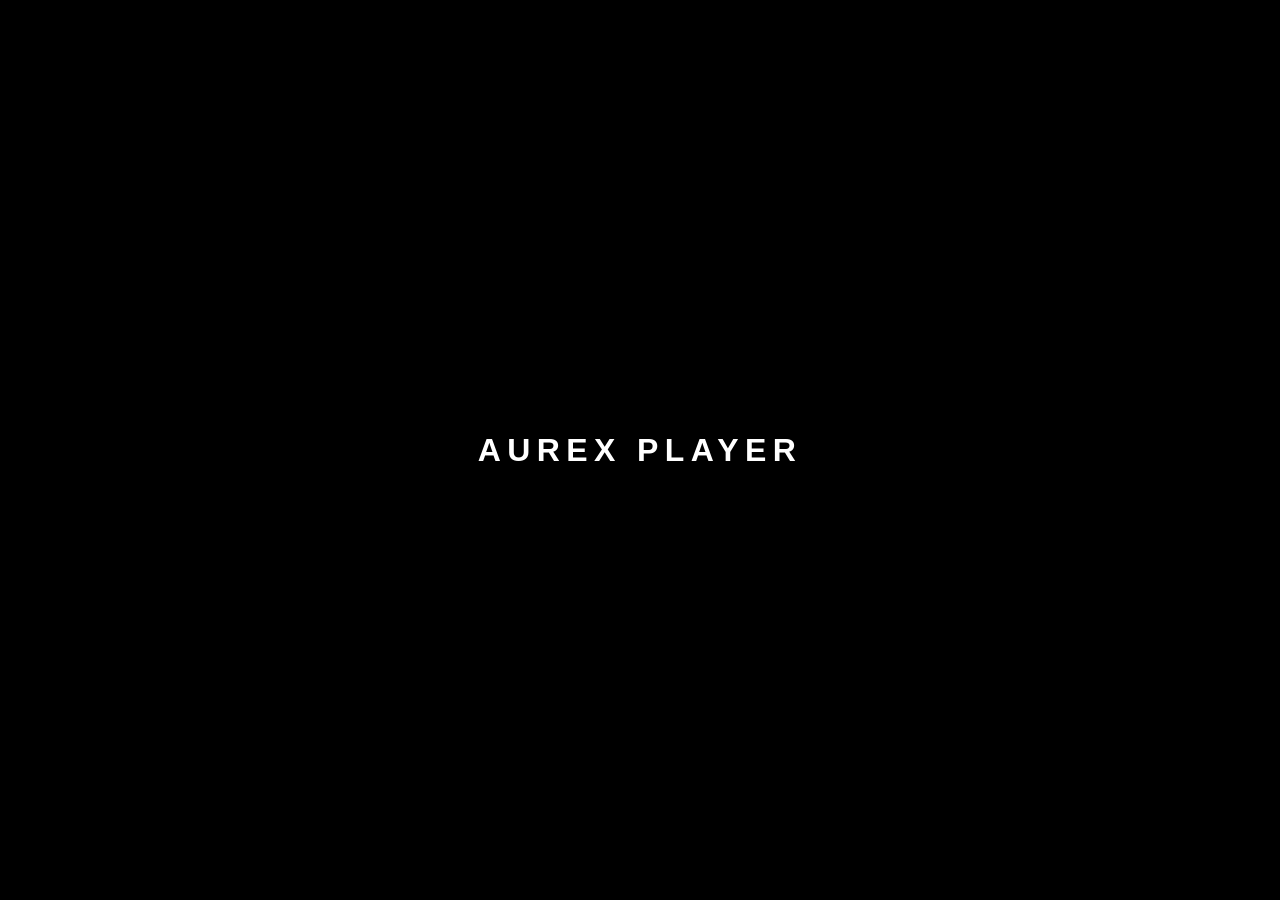
==== commit 76668256: "Absolute Copy Smart TV versiyası (v196) - Android Studio XML/Color Mirror" ====
--- a/msx/index.html
+++ b/msx/index.html
@@ -3,208 +3,140 @@
 <head>
     <meta charset="UTF-8">
     <meta name="viewport" content="width=device-width, initial-scale=1.0">
-    <title>AUREX PLAYER ULTIMATE TV</title>
+    <title>AUREX PLAYER MIRROR TV</title>
     <link rel="stylesheet" href="style.css">
     <script src="https://cdn.jsdelivr.net/npm/hls.js@latest"></script>
 </head>
 <body class="bg-main">
     <div id="app">
-        <div id="wallpaper-overlay" class="wallpaper-full"></div>
+        <!-- Background Layer -->
+        <div class="panoramic-bg"></div>
+        <div class="dark-overlay"></div>
 
         <!-- Splash Screen -->
         <div id="splash-screen" class="screen active">
-            <h1 class="splash-title">AUREX PLAYER</h1>
-            <p class="splash-subtitle">Ultimate Smart TV Edition</p>
+            <h1 class="splash-title text-gold">AUREX PLAYER</h1>
         </div>
 
         <!-- Login Screen -->
         <div id="login-screen" class="screen">
             <div class="login-container">
-                <h1 class="text-gold">MAC GİRİŞİ</h1>
-                <p class="text-white">Daxil olmaq üçün MAC ünvanını yazın:</p>
-                <div class="input-wrapper">
-                    <input type="text" id="mac-input" class="focusable" placeholder="00:00:00:00:00:00">
-                </div>
-                <button id="btn-login" class="focusable btn-gold">DAXİL OL</button>
+                <h1 class="text-gold">MAC ADRESİ</h1>
+                <p>Zəhmət olmasa cihazın MAC ünvanını daxil edin:</p>
+                <input type="text" id="mac-input" class="focusable" placeholder="00:00:00:00:00:00">
+                <button id="btn-login" class="focusable btn-gold">GİRİŞ ET</button>
                 <p id="login-error" class="text-red hidden"></p>
             </div>
         </div>
 
-        <!-- Dashboard -->
+        <!-- Dashboard (MainActivity.xml) -->
         <div id="dashboard" class="screen">
-            <header class="dashboard-header">
-                <div class="header-left">
-                    <h1 class="app-title-gold">AUREX PLAYER</h1>
-                    <div id="weather-widget" class="widget-pill hidden">
-                        <span id="weather-emoji">☀️</span>
-                        <span id="weather-temp">--°C</span>
+            <div class="dashboard-content">
+                <header class="header-row">
+                    <h1 class="app-title">AUREX PLAYER</h1>
+                    <div class="header-right">
+                        <div id="weather-box" class="hidden">
+                            <span id="weather-emoji">☀️</span> <span id="weather-temp">--°C</span>
+                        </div>
+                        <div id="clock" class="clock-text">00:00</div>
+                        <div id="date" class="date-text">Cümə, 24 İyul</div>
+                    </div>
+                </header>
+
+                <div class="cards-row">
+                    <div id="cardLiveTv" class="main-card focusable" data-action="live-tv">
+                        <span class="card-icon">📺</span>
+                        <span class="card-label">CANLI TV</span>
+                    </div>
+                    <div id="cardMovies" class="main-card focusable" data-action="movies">
+                        <span class="card-icon">🎬</span>
+                        <span class="card-label">FİLMLƏR</span>
+                    </div>
+                    <div id="cardSeries" class="main-card focusable" data-action="series">
+                        <span class="card-icon">🎭</span>
+                        <span class="card-label">SERİALLAR</span>
+                    </div>
+                    <div id="cardFavorites" class="main-card focusable" data-action="favorites">
+                        <span class="card-icon">⭐</span>
+                        <span class="card-label">SEVİMLİLƏR</span>
                     </div>
                 </div>
-                <div class="header-right">
-                    <div id="test-banner" class="test-banner hidden">🧪 TEST - <span id="test-timer">00:00:00</span></div>
-                    <div id="sleep-timer-indicator" class="timer-pill hidden">⏲️ <span id="sleep-timer-val">00:00</span></div>
-                    <div class="clock-box">
-                        <div id="clock">00:00</div>
-                        <div id="date">Cümə, 24 İyul</div>
+
+                <div id="cardRadio" class="radio-bar focusable" data-action="radio">
+                    <span class="radio-icon">📻</span>
+                    <div class="radio-info">
+                        <div class="radio-title">ONLAYN RADİO</div>
+                        <div class="radio-subtitle">Dünyanın ən populyar radio stansiyaları</div>
                     </div>
                 </div>
-            </header>
 
-            <div class="main-cards">
-                <div class="card focusable" data-action="live-tv">
-                    <span class="card-icon">📺</span>
-                    <h3>CANLI TV</h3>
+                <div id="resumeSection" class="hidden">
+                    <div class="section-header">İZLƏMƏYƏ DAVAM ET</div>
+                    <div id="resume-list" class="horizontal-scroll"></div>
                 </div>
-                <div class="card focusable" data-action="movies">
-                    <span class="card-icon">🎬</span>
-                    <h3>FİLMLƏR</h3>
-                </div>
-                <div class="card focusable" data-action="series">
-                    <span class="card-icon">🎭</span>
-                    <h3>SERİALLAR</h3>
-                </div>
-                <div class="card focusable" data-action="favorites">
-                    <span class="card-icon">⭐</span>
-                    <h3>SEVİMLİLƏR</h3>
-                </div>
-            </div>
 
-            <div id="resume-section" class="section hidden">
-                <h4 class="section-title">İZLƏMƏYƏ DAVAM ET</h4>
-                <div id="resume-list" class="horizontal-scroll"></div>
-            </div>
-
-            <div id="currency-section" class="section hidden">
-                <h4 class="section-title">GÜNLÜK MƏZƏNNƏLƏR (AZN)</h4>
-                <div id="currency-list" class="horizontal-scroll"></div>
-            </div>
-
-            <div class="dashboard-footer">
-                <div class="card mini focusable" data-action="radio">
-                    <span class="card-icon mini">📻</span>
-                    <h3>ONLAYN RADİO</h3>
-                </div>
-                <div class="footer-buttons">
-                    <button class="focusable btn-glass" data-action="settings-screen">AYARLAR</button>
-                    <button class="focusable btn-gold" data-action="search">AXTARIŞ</button>
+                <div id="currencySection" class="hidden">
+                    <div class="section-header">GÜNLÜK MƏZƏNNƏLƏR (AZN)</div>
+                    <div id="currency-list" class="horizontal-scroll"></div>
                 </div>
             </div>
         </div>
 
-        <!-- TV Panel -->
+        <!-- TV Panel (LiveTvActivity.xml) -->
         <div id="tv-panel" class="screen">
-            <div class="tv-container">
-                <div class="sidebar categories">
-                    <h5 class="label">MENU</h5>
-                    <div id="category-list" class="list-vertical"></div>
+            <div class="tv-layout">
+                <div class="tv-sidebar">
+                    <h5 class="text-gold" style="margin-bottom: 16px;">MENU</h5>
+                    <div id="category-list" class="list-container"></div>
                 </div>
-                <div class="sidebar channels">
-                    <div class="sidebar-top">
-                        <h5 id="panel-title">KANALLAR</h5>
-                        <input type="text" id="tv-search" class="focusable" placeholder="Axtar...">
+                <div class="tv-main">
+                    <div class="search-box">
+                        <span class="text-white">KANALLAR</span>
+                        <input type="text" id="etSearch" class="search-input focusable" placeholder="Axtar...">
                     </div>
-                    <div id="channel-list" class="list-vertical"></div>
+                    <div id="channel-list" class="list-container"></div>
                 </div>
-                <div class="sidebar preview">
-                    <video id="mini-player" autoplay muted></video>
+                <div class="tv-preview">
+                    <div class="mini-player-box">
+                        <video id="mini-player" autoplay muted></video>
+                    </div>
                     <div class="preview-info">
-                        <img id="preview-logo" src="" alt="">
-                        <div class="preview-text">
-                            <h2 id="preview-name">Kanal Seçin</h2>
-                            <p id="preview-epg-now" class="text-gold">Yayım məlumatı...</p>
-                            <p id="preview-epg-next" class="text-gray small">Növbəti: --</p>
-                        </div>
-                        <div class="epg-progress-mini"><div id="epg-progress-bar"></div></div>
+                        <img id="current-logo" src="" class="chan-logo" alt="">
+                        <div id="current-name" class="chan-name text-gold" style="margin-top: 16px; font-size: 22px;">Kanal Seçin</div>
+                        <div id="epg-title" style="margin-top: 8px; font-size: 16px; color: #888;">EPG Məlumatı yoxdur</div>
                     </div>
                 </div>
             </div>
         </div>
 
-        <!-- Player View -->
+        <!-- Player View (PlayerActivity.xml) -->
         <div id="player-view" class="screen">
-            <video id="main-player" autoplay class="video-fill"></video>
-            <div id="announcement-container" class="hidden">
-                <div id="announcement-text">AUREX PLAYER</div>
-            </div>
-            <div id="numeric-overlay" class="hidden">0</div>
-            <div id="aspect-status" class="hidden">FIT</div>
+            <video id="main-player" autoplay></video>
 
-            <!-- Custom Volume UI -->
-            <div id="volume-overlay" class="volume-hidden">
-                <span class="vol-icon">🔊</span>
-                <div class="vol-bar-bg"><div id="vol-bar-fill"></div></div>
-                <span id="vol-percent">50%</span>
-            </div>
-
-            <!-- Player OSD -->
-            <div id="player-osd" class="osd-hidden">
-                <div class="osd-body">
-                    <img id="osd-logo" src="" alt="">
-                    <div class="osd-text">
-                        <h1 id="osd-ch-name">Kanal Adı</h1>
-                        <p id="osd-epg-info">Yayım Məlumatı...</p>
-                        <div class="osd-progress-bg"><div id="osd-progress-fill"></div></div>
+            <div id="osdLayout" class="osd-layer osd-hidden">
+                <div class="osd-top">
+                    <img id="ivChannelLogo" src="" class="osd-logo" alt="">
+                    <div class="osd-info">
+                        <div id="tvChannelName" class="osd-ch-name">Kanal Adı</div>
+                        <div id="tvEpgInfo" class="osd-epg">Yayım Məlumatı...</div>
                     </div>
-                    <div class="osd-side">
-                        <span id="osd-clock">00:00</span>
-                        <span class="badge">4K UltraHD</span>
+                    <div class="header-right">
+                        <div id="osd-clock" class="clock-text" style="font-size: 26px;">00:00</div>
+                        <div id="tvQuality" class="badge" style="margin-top: 6px;">4K</div>
                     </div>
                 </div>
             </div>
-        </div>
 
-        <!-- Settings, Radio, PIN Dialogs remain same as v194 -->
-        <div id="settings-screen" class="screen">
-            <div class="settings-container">
-                <h2 class="text-gold">AYARLAR</h2>
-                <div class="settings-grid">
-                    <div class="settings-column">
-                        <h3>YUXU TAYMERİ</h3>
-                        <div class="timer-options">
-                            <button class="focusable btn-timer" data-timer="0">QAPALI</button>
-                            <button class="focusable btn-timer" data-timer="15">15 DƏQ</button>
-                            <button class="focusable btn-timer" data-timer="30">30 DƏQ</button>
-                            <button class="focusable btn-timer" data-timer="60">60 DƏQ</button>
-                        </div>
-                    </div>
-                    <div class="settings-column">
-                        <h3>ARXA FON SEÇİMİ</h3>
-                        <div id="wallpaper-list" class="wallpaper-grid scroll-list"></div>
-                    </div>
-                </div>
-                <button class="focusable btn-gold" data-action="back-to-dash">GERİ QAYIT</button>
-            </div>
-        </div>
-
-        <div id="radio-view" class="screen">
-            <div class="radio-layout">
-                <div class="radio-side">
-                    <h3 class="text-gold">ONLAYN RADİO</h3>
-                    <div class="radio-tabs">
-                        <div class="tab focusable active" data-country="AZ">AZ</div>
-                        <div class="tab focusable" data-country="TR">TR</div>
-                        <div class="tab focusable" data-country="RU">RU</div>
-                    </div>
-                    <div id="radio-list" class="list-vertical"></div>
-                </div>
-                <div class="radio-main">
-                    <div class="radio-player-box">
-                        <div id="radio-pulse" class="pulse-anim">
-                            <img id="radio-current-img" src="" alt="">
-                        </div>
-                        <h1 id="radio-current-title" class="text-gold">Radio Seçin</h1>
-                        <p id="radio-playing-status">Hazır</p>
-                    </div>
+            <div id="volumeLayout" class="vol-hidden">
+                <div id="volume-ui">
+                    <span style="font-size: 32px;">🔊</span>
+                    <div class="vol-bar"><div id="vol-fill" class="vol-fill"></div></div>
+                    <span id="tvVolumePercent" class="vol-val">50%</span>
                 </div>
             </div>
-        </div>
 
-        <div id="pin-pad" class="dialog-overlay hidden">
-            <div class="pin-box">
-                <h2 class="text-gold">KİLİD</h2>
-                <div id="pin-stars">****</div>
-                <p class="pin-hint">Pultun rəqəm düymələri ilə yazın</p>
-            </div>
+            <div id="numeric-input" class="hidden">0</div>
+            <div id="aspect-toast" class="hidden">FIT</div>
         </div>
     </div>
     <script src="app.js"></script>
--- a/msx/style.css
+++ b/msx/style.css
@@ -1,81 +1,109 @@
 :root {
-    --bg-black: #0A0A0A;
-    --bg-dark-gray: #121212;
-    --gold: #FFD700;
+    --bg-main: #0A0A0A;
+    --bg-sidebar: #121212;
+    --gold-primary: #FFD700;
     --gold-dark: #B8860B;
-    --white: #FFFFFF;
-    --gray: #B0B0B0;
-    --focus-yellow: #FFD700;
+    --glass-white: rgba(255, 255, 255, 0.10); /* #1AFFFFFF */
+    --glass-white-heavy: rgba(255, 255, 255, 0.20); /* #33FFFFFF */
+    --text-primary: #FFFFFF;
+    --text-secondary: #B0B0B0;
+    --focus-color: #FFD700;
+    --black: #000000;
 }
 
 * { box-sizing: border-box; margin: 0; padding: 0; font-family: 'Arial', sans-serif; overflow: hidden; }
-body { background: var(--bg-black); color: var(--white); width: 100vw; height: 100vh; }
+body { background: var(--bg-main); color: var(--text-primary); width: 100vw; height: 100vh; }
 
-.screen { position: absolute; top: 0; left: 0; width: 100%; height: 100%; display: none; background: var(--bg-black); }
+.screen { position: absolute; top: 0; left: 0; width: 100%; height: 100%; display: none; background: var(--bg-main); }
 .screen.active { display: flex; flex-direction: column; }
 
-/* Wallpaper */
-.wallpaper-full { position: absolute; top: 0; left: 0; width: 100%; height: 100%; background-size: cover; background-position: center; z-index: -1; opacity: 0.6; }
+/* Backgrounds */
+.panoramic-bg { position: absolute; top: 0; left: 0; width: 100%; height: 100%; background: url('https://images.unsplash.com/photo-1618005182384-a83a8bd57fbe?q=80&w=1920') center/cover no-repeat; opacity: 0.4; z-index: -1; }
+.dark-overlay { position: absolute; top: 0; left: 0; width: 100%; height: 100%; background: rgba(0, 0, 0, 0.6); z-index: -1; }
 
-/* Splash */
-#splash-screen { justify-content: center; align-items: center; z-index: 1000; }
-.splash-title { font-size: 100px; color: var(--gold); text-shadow: 0 0 50px rgba(255, 215, 0, 0.4); font-weight: 900; animation: scaleIn 2s infinite alternate; }
-@keyframes scaleIn { from { transform: scale(1); } to { transform: scale(1.05); } }
+/* Splash Screen (activity_main.xml - loadingLayout) */
+#splash-screen { justify-content: center; align-items: center; background: #000; z-index: 1000; }
+.splash-title { font-size: 54sp; font-weight: bold; letter-spacing: 0.2em; animation: splashAnim 3s infinite; }
+@keyframes splashAnim { 0% { transform: scale(1); opacity: 0.6; } 50% { transform: scale(1.1); opacity: 1; } 100% { transform: scale(1); opacity: 0.6; } }
 
-/* Focus Engine */
-.focusable.focused { background: var(--gold) !important; color: #000 !important; transform: scale(1.1); box-shadow: 0 0 45px var(--gold); z-index: 100; border: none; }
-.focusable.focused * { color: #000 !important; }
+/* Dashboard Header (activity_main.xml - titleContainer) */
+.dashboard-content { padding: 15px 40px 40px 40px; }
+.header-row { display: flex; justify-content: space-between; align-items: center; margin-bottom: 24px; }
+.app-title { font-size: 40px; font-weight: 900; background: linear-gradient(180deg, #FFE700, #B8860B); -webkit-background-clip: text; -webkit-text-fill-color: transparent; text-shadow: 0 4px 8px rgba(0,0,0,0.8); }
 
-/* Dashboard Header & Widgets */
-.dashboard-header { padding: 40px 80px; display: flex; justify-content: space-between; align-items: center; }
-.app-title-gold { font-size: 52px; background: linear-gradient(180deg, #FFE700 0%, #B8860B 100%); -webkit-background-clip: text; -webkit-text-fill-color: transparent; font-weight: 900; }
-.widget-pill { background: rgba(255,255,255,0.05); padding: 12px 30px; border-radius: 40px; font-size: 28px; display: flex; align-items: center; gap: 15px; border: 1px solid rgba(255,215,0,0.2); }
+/* Widgets */
+.header-right { text-align: right; }
+.clock-text { font-size: 32px; font-weight: bold; }
+.date-text { font-size: 16px; color: var(--text-secondary); }
 
-/* Main Cards */
-.main-cards { display: flex; gap: 30px; padding: 0 80px; justify-content: center; }
-.card { flex: 1; height: 180px; background: rgba(255,255,255,0.05); border-radius: 25px; display: flex; flex-direction: column; justify-content: center; align-items: center; transition: 0.25s; border: 1px solid rgba(255,255,255,0.1); }
-.card-icon { font-size: 60px; margin-bottom: 12px; }
+/* Cards (activity_main.xml - cardsContainer) */
+.cards-row { display: flex; gap: 16px; margin-bottom: 12px; }
+.main-card { flex: 1; height: 170px; background: var(--bg-sidebar); border-radius: 15px; display: flex; flex-direction: column; justify-content: center; align-items: center; border: 1px solid rgba(255,255,255,0.1); position: relative; overflow: hidden; }
+.main-card::before { content: ""; position: absolute; width: 100%; height: 100%; background: var(--glass-white); }
+.card-icon { font-size: 50px; color: var(--gold-primary); z-index: 1; margin-bottom: 12px; }
+.card-label { font-size: 20px; font-weight: bold; z-index: 1; }
 
-/* Custom Volume UI */
-#volume-overlay {
-    position: absolute; top: 80px; left: 50%; transform: translateX(-50%);
-    width: 400px; padding: 25px; background: rgba(0,0,0,0.85); border-radius: 20px;
-    border: 2px solid var(--gold); display: flex; align-items: center; gap: 20px;
-    transition: opacity 0.4s, transform 0.4s; z-index: 2000;
-}
-.volume-hidden { opacity: 0; transform: translate(-50%, -30px); pointer-events: none; }
-.vol-bar-bg { flex: 1; height: 12px; background: rgba(255,255,255,0.15); border-radius: 6px; overflow: hidden; }
-#vol-bar-fill { height: 100%; background: var(--gold); width: 50%; }
-#vol-percent { font-size: 32px; font-weight: 900; color: var(--gold); min-width: 80px; text-align: right; }
+/* Radio Card (activity_main.xml - cardRadio) */
+.radio-bar { height: 80px; background: var(--bg-sidebar); border-radius: 12px; margin: 10px 0; display: flex; align-items: center; padding: 0 32px; border: 1px solid rgba(255,255,255,0.1); overflow: hidden; position: relative; }
+.radio-bar::before { content: ""; position: absolute; top:0; left:0; width: 100%; height: 100%; background: var(--glass-white); }
+.radio-icon { font-size: 32px; color: var(--gold-primary); z-index: 1; }
+.radio-info { flex: 1; margin-left: 24px; z-index: 1; }
+.radio-title { font-size: 20px; font-weight: bold; }
+.radio-subtitle { font-size: 12px; color: var(--gold-dark); opacity: 0.9; }
 
-/* TV View & EPG */
-.tv-container { display: flex; height: 100%; }
-.side-panel { height: 100%; padding: 25px; }
-.categories { flex: 1.8; background: var(--bg-dark-gray); border-right: 1px solid #333; }
-.channels { flex: 2.8; background: var(--bg-black); }
-.preview { flex: 3.4; background: var(--bg-dark-gray); padding: 40px; }
+/* Sections (Resume, Currency) */
+.section-header { font-size: 18px; font-weight: bold; color: var(--gold-primary); margin: 24px 10px 8px 10px; letter-spacing: 0.1em; }
+.horizontal-scroll { display: flex; gap: 16px; overflow-x: auto; padding-bottom: 10px; }
+.resume-card { width: 160px; height: 100px; background: var(--bg-sidebar); border-radius: 10px; flex-shrink: 0; position: relative; overflow: hidden; }
+.resume-img { width: 100%; height: 100%; object-fit: cover; opacity: 0.4; }
+.resume-overlay { position: absolute; top:0; left:0; width:100%; height:100%; background: rgba(0,0,0,0.4); display: flex; justify-content: center; align-items: center; padding: 8px; text-align: center; }
+.resume-name { font-size: 12px; font-weight: bold; }
+.resume-progress { position: absolute; bottom: 0; left:0; height: 4px; background: var(--gold-primary); }
 
-.list-vertical { height: calc(100% - 100px); overflow-y: auto; scroll-behavior: smooth; }
-.list-item { padding: 20px; margin-bottom: 8px; border-radius: 12px; display: flex; align-items: center; gap: 20px; }
-.list-item img { width: 55px; height: 55px; object-fit: contain; background: white; padding: 5px; border-radius: 8px; }
+/* Focus System (Android Studio duplicateParentState emulation) */
+.focusable.focused { background: var(--gold-primary) !important; color: var(--black) !important; transform: scale(1.05); border: none; box-shadow: 0 0 30px var(--gold-primary); }
+.focusable.focused * { color: var(--black) !important; }
+.focusable.focused .card-icon, .focusable.focused .radio-icon { color: var(--black) !important; }
 
-.chan-info { flex: 1; }
-.chan-name { font-size: 18px; font-weight: bold; }
-.chan-epg { font-size: 14px; opacity: 0.7; margin-top: 5px; }
+/* TV View (activity_live_tv.xml) */
+.tv-layout { display: flex; height: 100%; }
+.tv-sidebar { flex: 1.8; background: var(--bg-sidebar); padding: 12px; border-right: 1px solid #222; }
+.tv-main { flex: 2.8; padding: 8px; display: flex; flex-direction: column; }
+.tv-preview { flex: 3.4; background: var(--bg-sidebar); padding: 16px; display: flex; flex-direction: column; }
 
-/* Player OSD */
-#player-osd { position: absolute; bottom: 0; left: 0; width: 100%; padding: 60px 100px; background: linear-gradient(0deg, rgba(0,0,0,0.95) 0%, transparent 100%); transition: 0.6s; z-index: 1000; }
-.osd-hidden { opacity: 0; transform: translateY(100px); pointer-events: none; }
-.osd-body { display: flex; align-items: center; gap: 60px; }
-#osd-logo { width: 140px; height: 140px; object-fit: contain; background: white; padding: 15px; border-radius: 20px; }
-.osd-progress-bg { width: 100%; height: 10px; background: rgba(255,255,255,0.2); border-radius: 5px; margin-top: 25px; overflow: hidden; }
-#osd-progress-fill { height: 100%; background: var(--gold); width: 0%; transition: width 0.5s; }
+.search-box { background: var(--glass-white); padding: 8px; border-radius: 10px; margin-bottom: 12px; display: flex; align-items: center; }
+.search-input { flex: 1; background: transparent; border: none; color: white; font-size: 14px; padding-left: 8px; }
 
-/* Announcement */
-#announcement-bar { position: absolute; top: 0; width: 100%; background: rgba(0,0,0,0.75); padding: 15px 0; z-index: 500; border-bottom: 3px solid var(--gold-dark); }
-#announcement-scroll { white-space: nowrap; font-size: 32px; color: var(--gold); font-weight: 900; animation: marquee-slow 25s linear infinite; }
-@keyframes marquee-slow { from { transform: translateX(100%); } to { transform: translateX(-100%); } }
+.list-container { flex: 1; overflow-y: auto; scroll-behavior: smooth; }
+.item-channel { padding: 10px; border-radius: 10px; display: flex; align-items: center; margin-bottom: 2px; }
+.chan-logo { width: 50px; height: 50px; background: var(--glass-white); border-radius: 8px; padding: 4px; object-fit: contain; }
+.chan-name { flex: 1; margin-left: 16px; font-size: 16px; font-weight: bold; }
+
+/* Mini Player */
+.mini-player-box { width: 100%; height: 260px; border-radius: 12px; background: #000; overflow: hidden; }
+.mini-player-box video { width: 100%; height: 100%; object-fit: contain; }
+
+/* Player View (activity_player.xml) */
+#player-view { background: #000; }
+#player-view video { width: 100%; height: 100%; }
+.osd-layer { position: absolute; bottom: 0; left: 0; width: 100%; padding: 24px 36px 28px 36px; background: linear-gradient(0deg, rgba(0,0,0,0.9) 0%, transparent 100%); z-index: 100; transition: opacity 0.5s; }
+.osd-hidden { opacity: 0; pointer-events: none; }
+.osd-top { display: flex; align-items: center; }
+.osd-logo { width: 80px; height: 80px; background: #fff; padding: 4px; border-radius: 5px; }
+.osd-info { flex: 1; margin-left: 24px; }
+.osd-ch-name { font-size: 28px; font-weight: bold; }
+.osd-epg { font-size: 20px; color: rgba(255,255,255,0.8); margin-top: 4px; }
+
+/* Volume UI (activity_player.xml - volumeLayout) */
+#volume-ui { position: absolute; bottom: 120px; left: 50%; transform: translateX(-50%); width: 400px; background: var(--glass-white); padding: 20px; border-radius: 15px; display: flex; align-items: center; z-index: 200; transition: opacity 0.3s; }
+.vol-hidden { opacity: 0; }
+.vol-bar { flex: 1; height: 12px; background: rgba(255,255,255,0.1); border-radius: 6px; margin: 0 16px; overflow: hidden; }
+.vol-fill { height: 100%; background: var(--gold-primary); }
+.vol-val { font-size: 32px; font-weight: bold; min-width: 80px; text-align: right; }
+
+/* Overlays */
+#numeric-input { position: absolute; top: 50%; left: 50%; transform: translate(-50%, -50%); background: var(--glass-white); padding: 20px 40px; border-radius: 15px; font-size: 80px; font-weight: bold; z-index: 300; }
+#aspect-toast { position: absolute; bottom: 100px; left: 50%; transform: translateX(-50%); background: var(--glass-white); padding: 12px 24px; border-radius: 10px; color: var(--gold-primary); font-size: 22px; font-weight: bold; z-index: 300; }
 
 .hidden { display: none !important; }
-.text-gold { color: var(--gold); }
 ::-webkit-scrollbar { width: 0; }
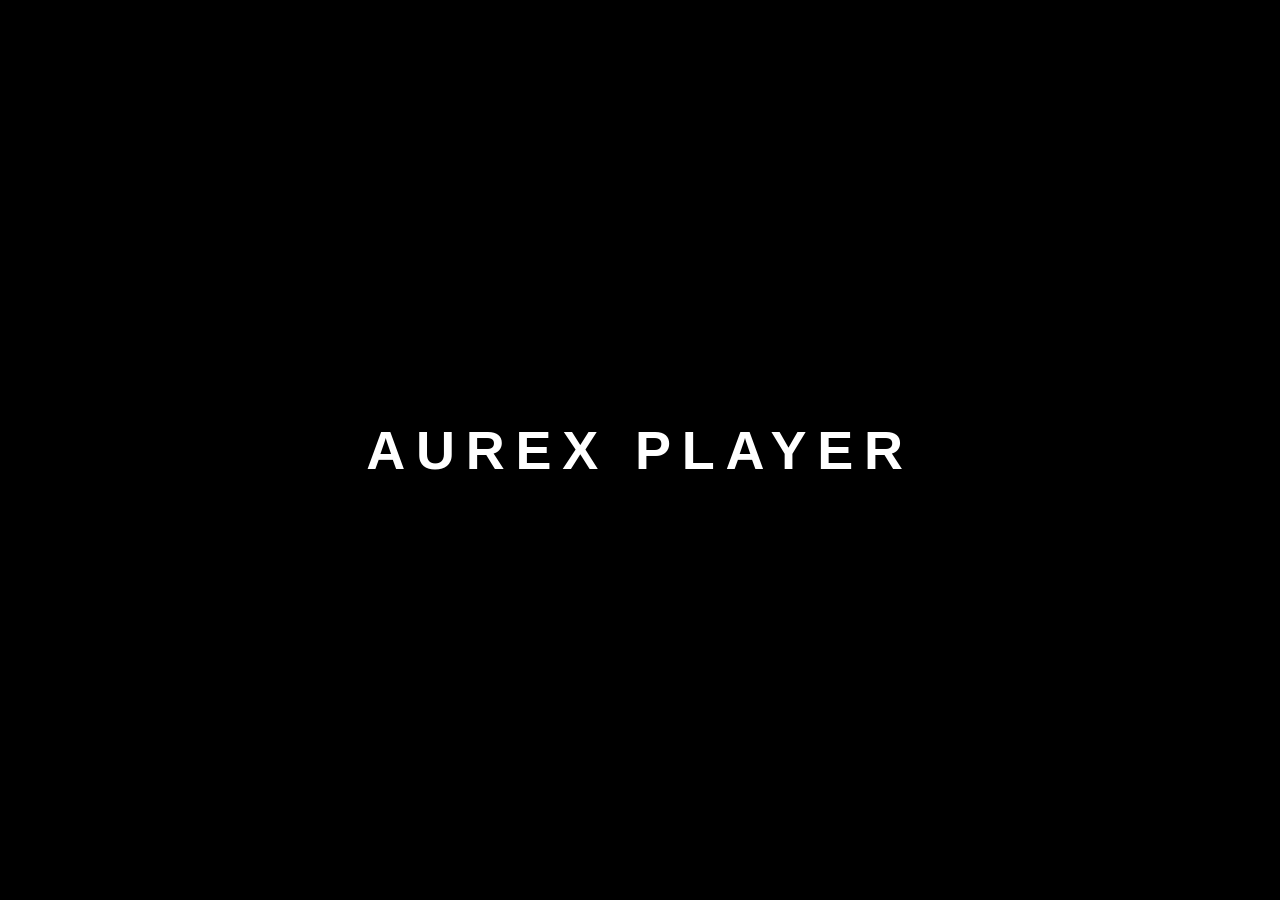
==== commit 0a164428: "The Absolute Mirror (v5.0.0) - Pixel Perfect APK Replication and 18+ visibility fix" ====
--- a/msx/index.html
+++ b/msx/index.html
@@ -3,140 +3,186 @@
 <head>
     <meta charset="UTF-8">
     <meta name="viewport" content="width=device-width, initial-scale=1.0">
-    <title>AUREX PLAYER MIRROR TV</title>
+    <title>AUREX PLAYER TV</title>
     <link rel="stylesheet" href="style.css">
     <script src="https://cdn.jsdelivr.net/npm/hls.js@latest"></script>
 </head>
 <body class="bg-main">
     <div id="app">
-        <!-- Background Layer -->
-        <div class="panoramic-bg"></div>
-        <div class="dark-overlay"></div>
+        <!-- Orijinal Arxa Fon -->
+        <div class="app-background"></div>
+        <div class="app-overlay"></div>
 
-        <!-- Splash Screen -->
+        <!-- Splash Screen (Mütləq Kopya) -->
         <div id="splash-screen" class="screen active">
-            <h1 class="splash-title text-gold">AUREX PLAYER</h1>
-        </div>
-
-        <!-- Login Screen -->
-        <div id="login-screen" class="screen">
-            <div class="login-container">
-                <h1 class="text-gold">MAC ADRESİ</h1>
-                <p>Zəhmət olmasa cihazın MAC ünvanını daxil edin:</p>
-                <input type="text" id="mac-input" class="focusable" placeholder="00:00:00:00:00:00">
-                <button id="btn-login" class="focusable btn-gold">GİRİŞ ET</button>
-                <p id="login-error" class="text-red hidden"></p>
+            <div class="splash-content">
+                <h1 class="splash-title">AUREX PLAYER</h1>
             </div>
         </div>
 
-        <!-- Dashboard (MainActivity.xml) -->
-        <div id="dashboard" class="screen">
-            <div class="dashboard-content">
-                <header class="header-row">
-                    <h1 class="app-title">AUREX PLAYER</h1>
-                    <div class="header-right">
-                        <div id="weather-box" class="hidden">
-                            <span id="weather-emoji">☀️</span> <span id="weather-temp">--°C</span>
-                        </div>
-                        <div id="clock" class="clock-text">00:00</div>
-                        <div id="date" class="date-text">Cümə, 24 İyul</div>
-                    </div>
-                </header>
-
-                <div class="cards-row">
-                    <div id="cardLiveTv" class="main-card focusable" data-action="live-tv">
-                        <span class="card-icon">📺</span>
-                        <span class="card-label">CANLI TV</span>
-                    </div>
-                    <div id="cardMovies" class="main-card focusable" data-action="movies">
-                        <span class="card-icon">🎬</span>
-                        <span class="card-label">FİLMLƏR</span>
-                    </div>
-                    <div id="cardSeries" class="main-card focusable" data-action="series">
-                        <span class="card-icon">🎭</span>
-                        <span class="card-label">SERİALLAR</span>
-                    </div>
-                    <div id="cardFavorites" class="main-card focusable" data-action="favorites">
-                        <span class="card-icon">⭐</span>
-                        <span class="card-label">SEVİMLİLƏR</span>
-                    </div>
-                </div>
-
-                <div id="cardRadio" class="radio-bar focusable" data-action="radio">
-                    <span class="radio-icon">📻</span>
-                    <div class="radio-info">
-                        <div class="radio-title">ONLAYN RADİO</div>
-                        <div class="radio-subtitle">Dünyanın ən populyar radio stansiyaları</div>
-                    </div>
-                </div>
-
-                <div id="resumeSection" class="hidden">
-                    <div class="section-header">İZLƏMƏYƏ DAVAM ET</div>
-                    <div id="resume-list" class="horizontal-scroll"></div>
-                </div>
-
-                <div id="currencySection" class="hidden">
-                    <div class="section-header">GÜNLÜK MƏZƏNNƏLƏR (AZN)</div>
-                    <div id="currency-list" class="horizontal-scroll"></div>
-                </div>
+        <!-- Login / MAC Səhifəsi -->
+        <div id="login-screen" class="screen">
+            <div class="dialog-card">
+                <h1 class="text-gold">GİRİŞ</h1>
+                <p>Zəhmət olmasa MAC ünvanını daxil edin:</p>
+                <input type="text" id="mac-input" class="focusable" placeholder="00:00:00:00:00:00">
+                <button id="btn-login" class="focusable btn-gold">DAXİL OL</button>
+                <p id="login-error" class="text-red hidden"></p>
+                <div class="mac-display text-gold">MAC: <span id="device-mac">--:--:--:--:--</span></div>
             </div>
         </div>
 
-        <!-- TV Panel (LiveTvActivity.xml) -->
-        <div id="tv-panel" class="screen">
-            <div class="tv-layout">
-                <div class="tv-sidebar">
-                    <h5 class="text-gold" style="margin-bottom: 16px;">MENU</h5>
-                    <div id="category-list" class="list-container"></div>
-                </div>
-                <div class="tv-main">
-                    <div class="search-box">
-                        <span class="text-white">KANALLAR</span>
-                        <input type="text" id="etSearch" class="search-input focusable" placeholder="Axtar...">
+        <!-- Dashboard (activity_main.xml Mirror) -->
+        <div id="dashboard" class="screen">
+            <div class="dashboard-scroll">
+                <div class="dashboard-container">
+                    <!-- Header -->
+                    <div class="header-row">
+                        <h1 id="app-title" class="premium-title">AUREX PLAYER</h1>
+                        <div class="header-right">
+                            <div id="weather-widget" class="widget-row hidden">
+                                <span id="weather-emoji">☀️</span>
+                                <span id="weather-temp">--°C</span>
+                            </div>
+                            <div class="clock-group">
+                                <div id="clock" class="text-white">00:00</div>
+                                <div id="date" class="text-secondary">Cümə, 24 İyul</div>
+                            </div>
+                        </div>
                     </div>
-                    <div id="channel-list" class="list-container"></div>
-                </div>
-                <div class="tv-preview">
-                    <div class="mini-player-box">
-                        <video id="mini-player" autoplay muted></video>
+
+                    <!-- Main Cards (weightSum="4") -->
+                    <div class="cards-row">
+                        <div class="card focusable" data-action="live-tv">
+                            <div class="card-inner glass-bg">
+                                <span class="card-icon">📺</span>
+                                <span class="card-label">CANLI TV</span>
+                            </div>
+                        </div>
+                        <div class="card focusable" data-action="movies">
+                            <div class="card-inner glass-bg">
+                                <span class="card-icon">🎬</span>
+                                <span class="card-label">FİLMLƏR</span>
+                            </div>
+                        </div>
+                        <div class="card focusable" data-action="series">
+                            <div class="card-inner glass-bg">
+                                <span class="card-icon">🎭</span>
+                                <span class="card-label">SERİALLAR</span>
+                            </div>
+                        </div>
+                        <div class="card focusable" data-action="favorites">
+                            <div class="card-inner glass-bg">
+                                <span class="card-icon">⭐</span>
+                                <span class="card-label">SEVİMLİLƏR</span>
+                            </div>
+                        </div>
                     </div>
-                    <div class="preview-info">
-                        <img id="current-logo" src="" class="chan-logo" alt="">
-                        <div id="current-name" class="chan-name text-gold" style="margin-top: 16px; font-size: 22px;">Kanal Seçin</div>
-                        <div id="epg-title" style="margin-top: 8px; font-size: 16px; color: #888;">EPG Məlumatı yoxdur</div>
+
+                    <!-- Radio Section -->
+                    <div class="section-label">Musiqi və Əyləncə</div>
+                    <div id="cardRadio" class="radio-bar focusable" data-action="radio">
+                        <div class="radio-inner glass-bg">
+                            <span class="radio-icon">📻</span>
+                            <div class="radio-text">
+                                <div class="radio-title">ONLAYN RADİO</div>
+                                <div class="radio-subtitle">Dünyanın ən populyar radio stansiyaları</div>
+                            </div>
+                        </div>
+                    </div>
+
+                    <!-- Resume Section -->
+                    <div id="resumeSection" class="section hidden">
+                        <div class="section-header">İZLƏMƏYƏ DAVAM ET</div>
+                        <div id="resume-list" class="horizontal-list"></div>
+                    </div>
+
+                    <!-- Currency Section -->
+                    <div id="currencySection" class="section hidden">
+                        <div class="section-header">GÜNLÜK MƏZƏNNƏLƏR (AZN)</div>
+                        <div id="currency-list" class="horizontal-list"></div>
+                    </div>
+
+                    <!-- Footer Buttons -->
+                    <div class="footer-row">
+                        <button class="focusable btn-glass" data-action="settings">AYARLAR</button>
+                        <button class="focusable btn-gold" data-action="search">AXTARIŞ</button>
                     </div>
                 </div>
             </div>
         </div>
 
-        <!-- Player View (PlayerActivity.xml) -->
-        <div id="player-view" class="screen">
-            <video id="main-player" autoplay></video>
-
-            <div id="osdLayout" class="osd-layer osd-hidden">
-                <div class="osd-top">
-                    <img id="ivChannelLogo" src="" class="osd-logo" alt="">
-                    <div class="osd-info">
-                        <div id="tvChannelName" class="osd-ch-name">Kanal Adı</div>
-                        <div id="tvEpgInfo" class="osd-epg">Yayım Məlumatı...</div>
+        <!-- TV View (LiveTvActivity.xml Mirror) -->
+        <div id="tv-panel" class="screen">
+            <div class="tv-layout">
+                <div class="tv-sidebar bg-sidebar">
+                    <div class="sidebar-label">MENU</div>
+                    <div id="category-list" class="list-vertical"></div>
+                </div>
+                <div class="tv-main">
+                    <div class="list-header glass-bg">
+                        <h3 id="tv-panel-title">KANALLAR</h3>
+                        <input type="text" id="etSearch" class="focusable" placeholder="Axtar...">
                     </div>
-                    <div class="header-right">
-                        <div id="osd-clock" class="clock-text" style="font-size: 26px;">00:00</div>
-                        <div id="tvQuality" class="badge" style="margin-top: 6px;">4K</div>
+                    <div id="channel-list" class="list-vertical"></div>
+                </div>
+                <div class="tv-preview bg-sidebar">
+                    <div class="mini-player-frame">
+                        <video id="mini-player" autoplay muted></video>
+                    </div>
+                    <div class="preview-meta">
+                        <img id="current-logo" src="" class="glass-bg" alt="">
+                        <div class="preview-text">
+                            <h2 id="current-name" class="text-gold">Kanal Seçin</h2>
+                            <p id="epg-title">Yayım məlumatı...</p>
+                            <div class="epg-progress-bg"><div id="epg-progress-fill"></div></div>
+                        </div>
                     </div>
                 </div>
             </div>
+        </div>
 
-            <div id="volumeLayout" class="vol-hidden">
-                <div id="volume-ui">
-                    <span style="font-size: 32px;">🔊</span>
-                    <div class="vol-bar"><div id="vol-fill" class="vol-fill"></div></div>
-                    <span id="tvVolumePercent" class="vol-val">50%</span>
+        <!-- Player (PlayerActivity.xml Mirror) -->
+        <div id="player-view" class="screen">
+            <video id="main-player" autoplay></video>
+            <!-- OSD -->
+            <div id="osdLayout" class="osd-layer osd-hidden">
+                <div class="osd-content">
+                    <img id="ivChannelLogo" src="" alt="">
+                    <div class="osd-info">
+                        <h1 id="tvChannelName">Kanal Adı</h1>
+                        <p id="tvEpgInfo">Yayım Məlumatı...</p>
+                    </div>
+                    <div class="osd-meta">
+                        <div id="osd-clock">00:00</div>
+                        <div id="tvQuality" class="badge">HD</div>
+                    </div>
+                </div>
+                <div id="vod-progress" class="hidden">
+                    <div class="progress-bar-bg"><div id="progress-fill"></div></div>
+                    <div class="time-labels">
+                        <span id="cur-time">00:00</span>
+                        <span id="total-time">00:00</span>
+                    </div>
                 </div>
             </div>
+            <!-- Volume -->
+            <div id="volume-ui" class="vol-hidden">
+                <span>🔊</span>
+                <div class="vol-bar-bg"><div id="vol-fill"></div></div>
+                <span id="vol-val">50%</span>
+            </div>
+            <!-- Numeric -->
+            <div id="numeric-input" class="hidden">0</div>
+        </div>
 
-            <div id="numeric-input" class="hidden">0</div>
-            <div id="aspect-toast" class="hidden">FIT</div>
+        <!-- PIN Pad -->
+        <div id="pin-pad" class="dialog-overlay hidden">
+            <div class="pin-box">
+                <h2 class="text-gold">PIN KOD</h2>
+                <div id="pin-stars">****</div>
+                <p class="pin-hint">Pultun rəqəmlərindən istifadə edin</p>
+            </div>
         </div>
     </div>
     <script src="app.js"></script>
--- a/msx/style.css
+++ b/msx/style.css
@@ -1,109 +1,105 @@
 :root {
     --bg-main: #0A0A0A;
     --bg-sidebar: #121212;
-    --gold-primary: #FFD700;
+    --gold: #FFD700;
     --gold-dark: #B8860B;
-    --glass-white: rgba(255, 255, 255, 0.10); /* #1AFFFFFF */
-    --glass-white-heavy: rgba(255, 255, 255, 0.20); /* #33FFFFFF */
-    --text-primary: #FFFFFF;
-    --text-secondary: #B0B0B0;
-    --focus-color: #FFD700;
+    --glass: rgba(255, 255, 255, 0.10);
+    --glass-heavy: rgba(255, 255, 255, 0.20);
+    --white: #FFFFFF;
+    --gray: #B0B0B0;
     --black: #000000;
 }
 
-* { box-sizing: border-box; margin: 0; padding: 0; font-family: 'Arial', sans-serif; overflow: hidden; }
-body { background: var(--bg-main); color: var(--text-primary); width: 100vw; height: 100vh; }
+* { box-sizing: border-box; margin: 0; padding: 0; font-family: 'Segoe UI', Arial, sans-serif; overflow: hidden; }
+body { background: var(--bg-main); color: var(--white); width: 100vw; height: 100vh; }
 
-.screen { position: absolute; top: 0; left: 0; width: 100%; height: 100%; display: none; background: var(--bg-main); }
+.screen { position: absolute; top: 0; left: 0; width: 100%; height: 100%; display: none; background: var(--bg-main); z-index: 10; }
 .screen.active { display: flex; flex-direction: column; }
 
-/* Backgrounds */
-.panoramic-bg { position: absolute; top: 0; left: 0; width: 100%; height: 100%; background: url('https://images.unsplash.com/photo-1618005182384-a83a8bd57fbe?q=80&w=1920') center/cover no-repeat; opacity: 0.4; z-index: -1; }
-.dark-overlay { position: absolute; top: 0; left: 0; width: 100%; height: 100%; background: rgba(0, 0, 0, 0.6); z-index: -1; }
+/* Orijinal Background System */
+.app-background { position: absolute; top: 0; left: 0; width: 100%; height: 100%; background: url('https://images.unsplash.com/photo-1618005182384-a83a8bd57fbe?q=80&w=1920') center/cover no-repeat; opacity: 0.5; z-index: 1; }
+.app-overlay { position: absolute; top: 0; left: 0; width: 100%; height: 100%; background: rgba(0, 0, 0, 0.6); z-index: 2; }
 
-/* Splash Screen (activity_main.xml - loadingLayout) */
+/* Splash Screen (Absolute Copy) */
 #splash-screen { justify-content: center; align-items: center; background: #000; z-index: 1000; }
-.splash-title { font-size: 54sp; font-weight: bold; letter-spacing: 0.2em; animation: splashAnim 3s infinite; }
-@keyframes splashAnim { 0% { transform: scale(1); opacity: 0.6; } 50% { transform: scale(1.1); opacity: 1; } 100% { transform: scale(1); opacity: 0.6; } }
+.splash-title { font-size: 54px; font-weight: bold; letter-spacing: 0.2em; color: var(--white); animation: splashFade 3s infinite; }
+@keyframes splashFade { 0% { transform: scale(1); opacity: 0.5; } 50% { transform: scale(1.05); opacity: 1; } 100% { transform: scale(1); opacity: 0.5; } }
 
-/* Dashboard Header (activity_main.xml - titleContainer) */
-.dashboard-content { padding: 15px 40px 40px 40px; }
+/* Focus System (Android Selector Copy) */
+.focusable.focused { background: var(--gold) !important; color: var(--black) !important; transform: scale(1.05); border: none; box-shadow: 0 0 30px var(--gold); z-index: 100; }
+.focusable.focused * { color: var(--black) !important; }
+
+/* Dashboard (activity_main.xml Mirror) */
+.dashboard-scroll { width: 100%; height: 100%; overflow-y: auto; z-index: 20; padding: 15px 40px 40px 40px; }
 .header-row { display: flex; justify-content: space-between; align-items: center; margin-bottom: 24px; }
-.app-title { font-size: 40px; font-weight: 900; background: linear-gradient(180deg, #FFE700, #B8860B); -webkit-background-clip: text; -webkit-text-fill-color: transparent; text-shadow: 0 4px 8px rgba(0,0,0,0.8); }
+.premium-title { font-size: 40px; font-weight: 900; background: linear-gradient(180deg, #FFE700 0%, #B8860B 100%); -webkit-background-clip: text; -webkit-text-fill-color: transparent; }
 
-/* Widgets */
-.header-right { text-align: right; }
-.clock-text { font-size: 32px; font-weight: bold; }
-.date-text { font-size: 16px; color: var(--text-secondary); }
+.cards-row { display: flex; gap: 16px; margin-bottom: 12px; }
+.card { flex: 1; height: 170px; border-radius: 15px; overflow: hidden; }
+.glass-bg { background: var(--glass); width: 100%; height: 100%; display: flex; flex-direction: column; justify-content: center; align-items: center; border: 1px solid rgba(255,255,255,0.1); }
+.card-icon { font-size: 50px; color: var(--gold); margin-bottom: 12px; }
+.card-label { font-size: 20px; font-weight: bold; }
 
-/* Cards (activity_main.xml - cardsContainer) */
-.cards-row { display: flex; gap: 16px; margin-bottom: 12px; }
-.main-card { flex: 1; height: 170px; background: var(--bg-sidebar); border-radius: 15px; display: flex; flex-direction: column; justify-content: center; align-items: center; border: 1px solid rgba(255,255,255,0.1); position: relative; overflow: hidden; }
-.main-card::before { content: ""; position: absolute; width: 100%; height: 100%; background: var(--glass-white); }
-.card-icon { font-size: 50px; color: var(--gold-primary); z-index: 1; margin-bottom: 12px; }
-.card-label { font-size: 20px; font-weight: bold; z-index: 1; }
+.section-label { font-size: 14px; color: var(--gray); margin: 12px 0 10px 10px; opacity: 0.8; }
+.radio-bar { height: 80px; border-radius: 12px; overflow: hidden; margin-bottom: 10px; }
+.radio-inner { display: flex; align-items: center; padding: 0 32px; width: 100%; height: 100%; }
+.radio-text { flex: 1; margin-left: 24px; }
+.radio-title { font-size: 20px; font-weight: bold; }
+.radio-subtitle { font-size: 12px; color: var(--gold-dark); }
 
-/* Radio Card (activity_main.xml - cardRadio) */
-.radio-bar { height: 80px; background: var(--bg-sidebar); border-radius: 12px; margin: 10px 0; display: flex; align-items: center; padding: 0 32px; border: 1px solid rgba(255,255,255,0.1); overflow: hidden; position: relative; }
-.radio-bar::before { content: ""; position: absolute; top:0; left:0; width: 100%; height: 100%; background: var(--glass-white); }
-.radio-icon { font-size: 32px; color: var(--gold-primary); z-index: 1; }
-.radio-info { flex: 1; margin-left: 24px; z-index: 1; }
-.radio-title { font-size: 20px; font-weight: bold; }
-.radio-subtitle { font-size: 12px; color: var(--gold-dark); opacity: 0.9; }
+.section-header { font-size: 18px; font-weight: bold; color: var(--gold); margin: 24px 0 8px 10px; letter-spacing: 0.1em; }
+.horizontal-list { display: flex; gap: 16px; overflow-x: auto; padding-bottom: 5px; }
 
-/* Sections (Resume, Currency) */
-.section-header { font-size: 18px; font-weight: bold; color: var(--gold-primary); margin: 24px 10px 8px 10px; letter-spacing: 0.1em; }
-.horizontal-scroll { display: flex; gap: 16px; overflow-x: auto; padding-bottom: 10px; }
-.resume-card { width: 160px; height: 100px; background: var(--bg-sidebar); border-radius: 10px; flex-shrink: 0; position: relative; overflow: hidden; }
-.resume-img { width: 100%; height: 100%; object-fit: cover; opacity: 0.4; }
-.resume-overlay { position: absolute; top:0; left:0; width:100%; height:100%; background: rgba(0,0,0,0.4); display: flex; justify-content: center; align-items: center; padding: 8px; text-align: center; }
-.resume-name { font-size: 12px; font-weight: bold; }
-.resume-progress { position: absolute; bottom: 0; left:0; height: 4px; background: var(--gold-primary); }
+.footer-row { display: flex; justify-content: flex-end; gap: 16px; margin-top: 16px; }
+button { padding: 12px 30px; border-radius: 10px; font-size: 16px; font-weight: bold; border: none; }
+.btn-glass { background: var(--glass-heavy); color: var(--white); }
+.btn-gold { background: var(--gold); color: var(--black); }
 
-/* Focus System (Android Studio duplicateParentState emulation) */
-.focusable.focused { background: var(--gold-primary) !important; color: var(--black) !important; transform: scale(1.05); border: none; box-shadow: 0 0 30px var(--gold-primary); }
-.focusable.focused * { color: var(--black) !important; }
-.focusable.focused .card-icon, .focusable.focused .radio-icon { color: var(--black) !important; }
+/* TV View (LiveTvActivity.xml Mirror) */
+.tv-layout { display: flex; width: 100%; height: 100%; z-index: 20; }
+.tv-sidebar { flex: 1.8; padding: 12px; border-right: 1px solid #333; }
+.tv-main { flex: 2.8; padding: 8px; }
+.tv-preview { flex: 3.4; padding: 16px; }
+.bg-sidebar { background: var(--bg-sidebar); }
 
-/* TV View (activity_live_tv.xml) */
-.tv-layout { display: flex; height: 100%; }
-.tv-sidebar { flex: 1.8; background: var(--bg-sidebar); padding: 12px; border-right: 1px solid #222; }
-.tv-main { flex: 2.8; padding: 8px; display: flex; flex-direction: column; }
-.tv-preview { flex: 3.4; background: var(--bg-sidebar); padding: 16px; display: flex; flex-direction: column; }
+.sidebar-label { font-size: 14px; font-weight: bold; color: var(--gold); letter-spacing: 0.2em; margin-bottom: 16px; margin-left: 8px; }
+.list-vertical { height: calc(100% - 80px); overflow-y: auto; scroll-behavior: smooth; }
 
-.search-box { background: var(--glass-white); padding: 8px; border-radius: 10px; margin-bottom: 12px; display: flex; align-items: center; }
-.search-input { flex: 1; background: transparent; border: none; color: white; font-size: 14px; padding-left: 8px; }
+.list-header { padding: 8px; border-radius: 10px; margin-bottom: 12px; display: flex; align-items: center; gap: 15px; }
+.search-input { flex: 1; background: transparent; border: none; color: white; font-size: 14px; }
 
-.list-container { flex: 1; overflow-y: auto; scroll-behavior: smooth; }
 .item-channel { padding: 10px; border-radius: 10px; display: flex; align-items: center; margin-bottom: 2px; }
-.chan-logo { width: 50px; height: 50px; background: var(--glass-white); border-radius: 8px; padding: 4px; object-fit: contain; }
-.chan-name { flex: 1; margin-left: 16px; font-size: 16px; font-weight: bold; }
+.chan-logo { width: 50px; height: 50px; border-radius: 8px; padding: 4px; object-fit: contain; background: var(--white); }
+.chan-name { margin-left: 16px; font-size: 16px; font-weight: bold; }
 
-/* Mini Player */
-.mini-player-box { width: 100%; height: 260px; border-radius: 12px; background: #000; overflow: hidden; }
-.mini-player-box video { width: 100%; height: 100%; object-fit: contain; }
+.mini-player-frame { width: 100%; height: 260px; border-radius: 12px; background: #000; overflow: hidden; }
+.mini-player-frame video { width: 100%; height: 100%; object-fit: contain; }
 
-/* Player View (activity_player.xml) */
-#player-view { background: #000; }
-#player-view video { width: 100%; height: 100%; }
-.osd-layer { position: absolute; bottom: 0; left: 0; width: 100%; padding: 24px 36px 28px 36px; background: linear-gradient(0deg, rgba(0,0,0,0.9) 0%, transparent 100%); z-index: 100; transition: opacity 0.5s; }
+.epg-progress-bg { width: 100%; height: 6px; background: rgba(255,255,255,0.1); border-radius: 3px; margin-top: 8px; overflow: hidden; }
+#epg-progress-fill { height: 100%; background: #2196F3; width: 0%; }
+
+/* Player & OSD (PlayerActivity.xml Mirror) */
+#main-player { width: 100%; height: 100%; }
+.osd-layer { position: absolute; bottom: 0; left: 0; width: 100%; padding: 24px 36px 28px 36px; background: linear-gradient(0deg, rgba(0,0,0,0.95) 0%, transparent 100%); z-index: 100; transition: opacity 0.5s; }
 .osd-hidden { opacity: 0; pointer-events: none; }
-.osd-top { display: flex; align-items: center; }
-.osd-logo { width: 80px; height: 80px; background: #fff; padding: 4px; border-radius: 5px; }
+.osd-content { display: flex; align-items: center; }
+#ivChannelLogo { width: 80px; height: 80px; background: #fff; padding: 4px; border-radius: 5px; }
 .osd-info { flex: 1; margin-left: 24px; }
-.osd-ch-name { font-size: 28px; font-weight: bold; }
-.osd-epg { font-size: 20px; color: rgba(255,255,255,0.8); margin-top: 4px; }
+.osd-info h1 { font-size: 28px; font-weight: bold; }
+.osd-info p { font-size: 20px; color: rgba(255,255,255,0.8); margin-top: 4px; }
+.osd-meta { text-align: right; margin-left: 16px; }
+.badge { background: var(--gold); color: #000; font-size: 14px; font-weight: bold; padding: 4px 10px; border-radius: 4px; }
 
-/* Volume UI (activity_player.xml - volumeLayout) */
-#volume-ui { position: absolute; bottom: 120px; left: 50%; transform: translateX(-50%); width: 400px; background: var(--glass-white); padding: 20px; border-radius: 15px; display: flex; align-items: center; z-index: 200; transition: opacity 0.3s; }
-.vol-hidden { opacity: 0; }
-.vol-bar { flex: 1; height: 12px; background: rgba(255,255,255,0.1); border-radius: 6px; margin: 0 16px; overflow: hidden; }
-.vol-fill { height: 100%; background: var(--gold-primary); }
+#volume-ui { position: absolute; bottom: 120px; left: 50%; transform: translateX(-50%); width: 400px; background: var(--glass); padding: 20px; border-radius: 15px; display: flex; align-items: center; z-index: 200; border: 1px solid rgba(255,255,255,0.1); }
+.vol-bar-bg { flex: 1; height: 12px; background: rgba(255,255,255,0.1); border-radius: 6px; margin: 0 16px; overflow: hidden; }
+#vol-fill { height: 100%; background: var(--gold); }
 .vol-val { font-size: 32px; font-weight: bold; min-width: 80px; text-align: right; }
 
-/* Overlays */
-#numeric-input { position: absolute; top: 50%; left: 50%; transform: translate(-50%, -50%); background: var(--glass-white); padding: 20px 40px; border-radius: 15px; font-size: 80px; font-weight: bold; z-index: 300; }
-#aspect-toast { position: absolute; bottom: 100px; left: 50%; transform: translateX(-50%); background: var(--glass-white); padding: 12px 24px; border-radius: 10px; color: var(--gold-primary); font-size: 22px; font-weight: bold; z-index: 300; }
+.dialog-overlay { position: fixed; top:0; left:0; width:100%; height:100%; background:rgba(0,0,0,0.9); z-index:2000; display:flex; justify-content:center; align-items:center; }
+.dialog-card, .pin-box { background:var(--bg-sidebar); padding:40px; border-radius:20px; border:2px solid var(--gold); text-align:center; min-width:400px; }
 
 .hidden { display: none !important; }
+.text-gold { color: var(--gold); }
+.text-red { color: #ef4444; }
+.text-secondary { color: var(--gray); }
 ::-webkit-scrollbar { width: 0; }
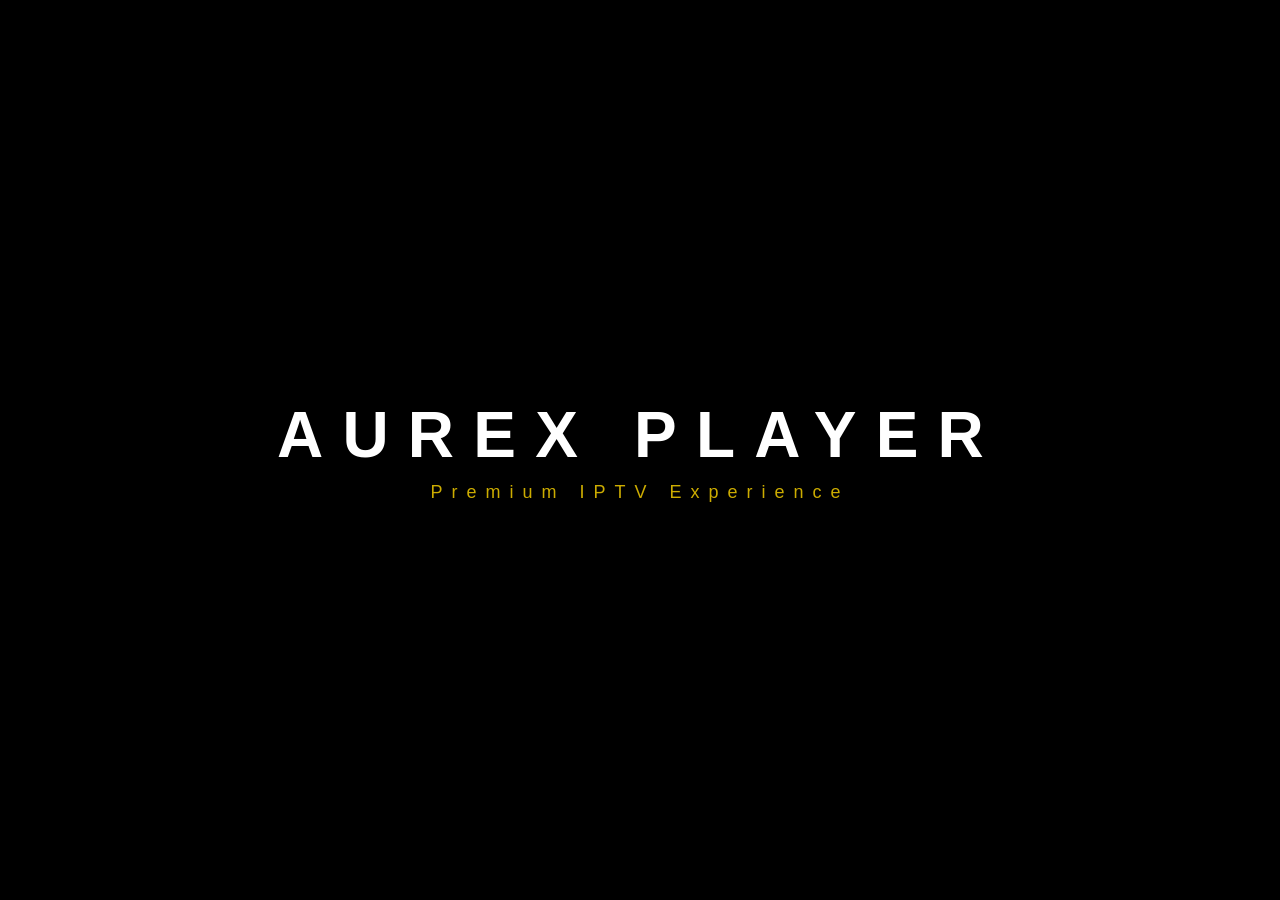
==== commit 0114c37c: "Add Speed Test, Kids Mode, Auto-Blocking features and 1:1 MSX Web Migration" ====
--- a/msx/index.html
+++ b/msx/index.html
@@ -10,17 +10,18 @@
 <body class="bg-main">
     <div id="app">
         <!-- Orijinal Arxa Fon -->
-        <div class="app-background"></div>
+        <div id="app-bg" class="app-background"></div>
         <div class="app-overlay"></div>
 
-        <!-- Splash Screen (Mütləq Kopya) -->
+        <!-- 1. Splash Screen -->
         <div id="splash-screen" class="screen active">
             <div class="splash-content">
                 <h1 class="splash-title">AUREX PLAYER</h1>
-            </div>
-        </div>
-
-        <!-- Login / MAC Səhifəsi -->
+                <p class="splash-subtitle">Premium IPTV Experience</p>
+            </div>
+        </div>
+
+        <!-- 2. Login / MAC Səhifəsi -->
         <div id="login-screen" class="screen">
             <div class="dialog-card">
                 <h1 class="text-gold">GİRİŞ</h1>
@@ -32,7 +33,7 @@
             </div>
         </div>
 
-        <!-- Dashboard (activity_main.xml Mirror) -->
+        <!-- 3. Dashboard (activity_main.xml Mirror) -->
         <div id="dashboard" class="screen">
             <div class="dashboard-scroll">
                 <div class="dashboard-container">
@@ -40,32 +41,35 @@
                     <div class="header-row">
                         <h1 id="app-title" class="premium-title">AUREX PLAYER</h1>
                         <div class="header-right">
-                            <div id="weather-widget" class="widget-row hidden">
+                            <div id="weather-widget" class="widget-row">
                                 <span id="weather-emoji">☀️</span>
                                 <span id="weather-temp">--°C</span>
                             </div>
                             <div class="clock-group">
                                 <div id="clock" class="text-white">00:00</div>
-                                <div id="date" class="text-secondary">Cümə, 24 İyul</div>
-                            </div>
-                        </div>
-                    </div>
+                                <div id="date" class="text-secondary">--</div>
+                            </div>
+                        </div>
+                    </div>
+
+                    <!-- Expiry Info -->
+                    <div id="expiry-info" class="expiry-label hidden"></div>
 
                     <!-- Main Cards (weightSum="4") -->
-                    <div class="cards-row">
+                    <div id="cards-container" class="cards-row">
                         <div class="card focusable" data-action="live-tv">
                             <div class="card-inner glass-bg">
                                 <span class="card-icon">📺</span>
                                 <span class="card-label">CANLI TV</span>
                             </div>
                         </div>
-                        <div class="card focusable" data-action="movies">
+                        <div id="card-movies" class="card focusable" data-action="movies">
                             <div class="card-inner glass-bg">
                                 <span class="card-icon">🎬</span>
                                 <span class="card-label">FİLMLƏR</span>
                             </div>
                         </div>
-                        <div class="card focusable" data-action="series">
+                        <div id="card-series" class="card focusable" data-action="series">
                             <div class="card-inner glass-bg">
                                 <span class="card-icon">🎭</span>
                                 <span class="card-label">SERİALLAR</span>
@@ -81,107 +85,216 @@
 
                     <!-- Radio Section -->
                     <div class="section-label">Musiqi və Əyləncə</div>
-                    <div id="cardRadio" class="radio-bar focusable" data-action="radio">
+                    <div id="card-radio" class="radio-bar focusable" data-action="radio">
                         <div class="radio-inner glass-bg">
                             <span class="radio-icon">📻</span>
                             <div class="radio-text">
                                 <div class="radio-title">ONLAYN RADİO</div>
-                                <div class="radio-subtitle">Dünyanın ən populyar radio stansiyaları</div>
-                            </div>
+                                <div class="radio-subtitle">Dünyanın ən populyar və yerli radio stansiyaları</div>
+                            </div>
+                        </div>
+                    </div>
+
+                    <!-- Speed Test Card -->
+                    <div class="section-label">Şəbəkə Diaqnostikası</div>
+                    <div id="card-speed-test" class="radio-bar focusable" data-action="speed-test">
+                        <div class="radio-inner glass-bg">
+                            <span class="radio-icon">🚀</span>
+                            <div class="radio-text">
+                                <div class="radio-title">SÜRƏT TESTİ</div>
+                                <div class="radio-subtitle">İnternet bağlantınızın keyfiyyətini yoxlayın</div>
+                            </div>
+                            <div class="action-text text-gold">YOXLA</div>
+                        </div>
+                    </div>
+
+                    <!-- Kids Mode Card -->
+                    <div id="kids-mode-section-label" class="section-label">Valideyn Nəzarəti</div>
+                    <div id="card-kids-mode" class="radio-bar focusable" data-action="kids-mode">
+                        <div class="radio-inner glass-bg">
+                            <span id="kids-mode-icon" class="radio-icon">👶</span>
+                            <div class="radio-text">
+                                <div id="kids-mode-title" class="radio-title">UŞAQ REJİMİ</div>
+                                <div id="kids-mode-subtitle" class="radio-subtitle">Yalnız uşaqlar üçün kontent</div>
+                            </div>
+                            <div id="kids-mode-action" class="action-text text-gold">AKTİV ET</div>
                         </div>
                     </div>
 
                     <!-- Resume Section -->
-                    <div id="resumeSection" class="section hidden">
+                    <div id="resume-section" class="section hidden">
                         <div class="section-header">İZLƏMƏYƏ DAVAM ET</div>
                         <div id="resume-list" class="horizontal-list"></div>
                     </div>
 
                     <!-- Currency Section -->
-                    <div id="currencySection" class="section hidden">
+                    <div id="currency-section" class="section hidden">
                         <div class="section-header">GÜNLÜK MƏZƏNNƏLƏR (AZN)</div>
                         <div id="currency-list" class="horizontal-list"></div>
                     </div>
 
                     <!-- Footer Buttons -->
                     <div class="footer-row">
-                        <button class="focusable btn-glass" data-action="settings">AYARLAR</button>
-                        <button class="focusable btn-gold" data-action="search">AXTARIŞ</button>
-                    </div>
-                </div>
-            </div>
-        </div>
-
-        <!-- TV View (LiveTvActivity.xml Mirror) -->
+                        <button id="btn-settings" class="focusable btn-glass" data-action="settings">AYARLAR</button>
+                        <button id="btn-search" class="focusable btn-gold" data-action="search">AXTARIŞ</button>
+                    </div>
+                </div>
+            </div>
+        </div>
+
+        <!-- 4. TV View (LiveTvActivity.xml Mirror) -->
         <div id="tv-panel" class="screen">
             <div class="tv-layout">
+                <!-- Panel 1: Categories -->
                 <div class="tv-sidebar bg-sidebar">
                     <div class="sidebar-label">MENU</div>
                     <div id="category-list" class="list-vertical"></div>
                 </div>
-                <div class="tv-main">
+                <!-- Panel 2: Channels -->
+                <div id="panel-channels" class="tv-main">
                     <div class="list-header glass-bg">
                         <h3 id="tv-panel-title">KANALLAR</h3>
-                        <input type="text" id="etSearch" class="focusable" placeholder="Axtar...">
+                        <input type="text" id="et-search" class="focusable search-input" placeholder="Axtar...">
                     </div>
                     <div id="channel-list" class="list-vertical"></div>
                 </div>
-                <div class="tv-preview bg-sidebar">
+                <!-- Panel 3: Preview -->
+                <div id="panel-preview" class="tv-preview bg-sidebar">
                     <div class="mini-player-frame">
                         <video id="mini-player" autoplay muted></video>
+                        <div id="mini-loader" class="mini-loader hidden">
+                            <div class="spinner"></div>
+                        </div>
                     </div>
                     <div class="preview-meta">
-                        <img id="current-logo" src="" class="glass-bg" alt="">
-                        <div class="preview-text">
-                            <h2 id="current-name" class="text-gold">Kanal Seçin</h2>
-                            <p id="epg-title">Yayım məlumatı...</p>
-                            <div class="epg-progress-bg"><div id="epg-progress-fill"></div></div>
-                        </div>
-                    </div>
-                </div>
-            </div>
-        </div>
-
-        <!-- Player (PlayerActivity.xml Mirror) -->
+                        <div class="preview-header">
+                            <img id="current-logo" src="placeholder.png" class="glass-bg" alt="">
+                            <div class="preview-text">
+                                <h2 id="current-name" class="text-gold">Seçin...</h2>
+                                <button id="btn-tv-back" class="focusable btn-glass small-btn">GERİ</button>
+                            </div>
+                        </div>
+                        <p id="epg-title" class="text-gray">EPG Məlumatı yoxdur</p>
+                        <div class="epg-progress-bg"><div id="epg-progress-fill"></div></div>
+                    </div>
+                </div>
+            </div>
+        </div>
+
+        <!-- 5. Speed Test Panel (activity_speed_test.xml Mirror) -->
+        <div id="speed-test-panel" class="screen">
+            <div class="speed-test-container">
+                <div class="header-row">
+                    <h1 class="text-gold">SÜRƏT TESTİ</h1>
+                    <button id="btn-speed-back" class="focusable btn-glass">GERİ</button>
+                </div>
+
+                <div class="speed-main">
+                    <div class="gauge-wrapper">
+                        <div class="speed-gauge">
+                            <svg class="gauge-svg" viewBox="0 0 100 100">
+                                <circle class="gauge-bg" cx="50" cy="50" r="45"></circle>
+                                <circle id="gauge-fill" class="gauge-value" cx="50" cy="50" r="45"></circle>
+                            </svg>
+                            <div class="gauge-text">
+                                <span id="current-speed">0.0</span>
+                                <small class="text-gold">Mbps</small>
+                            </div>
+                        </div>
+                    </div>
+
+                    <div class="speed-cards">
+                        <div class="speed-card glass-bg">
+                            <small>PING</small>
+                            <h2 id="speed-ping">-- ms</h2>
+                        </div>
+                        <div class="speed-card glass-bg">
+                            <small>MAKSİMUM</small>
+                            <h2 id="speed-max" class="text-gold">-- Mbps</h2>
+                        </div>
+                    </div>
+                </div>
+
+                <div class="quality-info glass-bg">
+                    <div class="quality-title text-gold">YAYIM KEYFİYYƏTİ DƏSTƏYİ</div>
+                    <div class="quality-grid">
+                        <span id="q-sd" class="q-item">SD</span>
+                        <span id="q-hd" class="q-item">HD</span>
+                        <span id="q-fhd" class="q-item">FHD</span>
+                        <span id="q-4k" class="q-item">4K</span>
+                    </div>
+                    <div id="speed-recommendation" class="text-gray">Diaqnostika üçün testi başladın...</div>
+                </div>
+
+                <button id="btn-start-test" class="focusable btn-gold large-btn">TESTİ BAŞLAT</button>
+            </div>
+        </div>
+
+        <!-- 6. Full Player View (activity_player.xml Mirror) -->
         <div id="player-view" class="screen">
             <video id="main-player" autoplay></video>
-            <!-- OSD -->
-            <div id="osdLayout" class="osd-layer osd-hidden">
+
+            <div id="announcement-container" class="announcement-layer hidden">
+                <div id="announcement-text">AUREX PLAYER</div>
+            </div>
+
+            <div id="buffering-ui" class="player-overlay hidden">
+                <div class="spinner-large"></div>
+                <h3 class="text-gold">Yüklənir...</h3>
+            </div>
+
+            <!-- OSD Layout -->
+            <div id="osd-layout" class="osd-layer osd-hidden">
                 <div class="osd-content">
-                    <img id="ivChannelLogo" src="" alt="">
+                    <img id="osd-logo" src="placeholder.png" alt="">
                     <div class="osd-info">
-                        <h1 id="tvChannelName">Kanal Adı</h1>
-                        <p id="tvEpgInfo">Yayım Məlumatı...</p>
+                        <h1 id="osd-name">Kanal Adı</h1>
+                        <p id="osd-epg">Yayım Məlumatı...</p>
                     </div>
                     <div class="osd-meta">
                         <div id="osd-clock">00:00</div>
-                        <div id="tvQuality" class="badge">HD</div>
-                    </div>
-                </div>
-                <div id="vod-progress" class="hidden">
-                    <div class="progress-bar-bg"><div id="progress-fill"></div></div>
-                    <div class="time-labels">
-                        <span id="cur-time">00:00</span>
-                        <span id="total-time">00:00</span>
-                    </div>
-                </div>
-            </div>
-            <!-- Volume -->
+                        <div id="osd-quality" class="badge">--</div>
+                    </div>
+                </div>
+                <!-- VOD Progress -->
+                <div id="vod-progress" class="vod-progress-row hidden">
+                    <span id="cur-time">00:00</span>
+                    <div class="player-seek-bar">
+                        <div id="seek-fill" class="seek-fill"></div>
+                    </div>
+                    <span id="total-time">00:00</span>
+                </div>
+            </div>
+
+            <!-- Volume UI -->
             <div id="volume-ui" class="vol-hidden">
-                <span>🔊</span>
+                <span class="vol-icon">🔊</span>
                 <div class="vol-bar-bg"><div id="vol-fill"></div></div>
                 <span id="vol-val">50%</span>
             </div>
-            <!-- Numeric -->
-            <div id="numeric-input" class="hidden">0</div>
-        </div>
-
-        <!-- PIN Pad -->
+
+            <!-- Numeric Input -->
+            <div id="numeric-input" class="numeric-overlay hidden">0</div>
+
+            <!-- Aspect Ratio Status -->
+            <div id="aspect-toast" class="toast hidden">Görüntü: Tam Ekran</div>
+        </div>
+
+        <!-- 7. PIN Pad -->
         <div id="pin-pad" class="dialog-overlay hidden">
             <div class="pin-box">
-                <h2 class="text-gold">PIN KOD</h2>
-                <div id="pin-stars">****</div>
-                <p class="pin-hint">Pultun rəqəmlərindən istifadə edin</p>
+                <h2 class="text-gold">PİN KOD</h2>
+                <div id="pin-stars" class="pin-stars">----</div>
+                <p class="pin-hint">Pultun rəqəmlərindən istifadə edin (Default: 2266)</p>
+            </div>
+        </div>
+
+        <!-- 8. Error Overlay -->
+        <div id="error-overlay" class="dialog-overlay hidden">
+            <div class="dialog-card">
+                <h1 id="error-title" class="text-red">XƏTA</h1>
+                <p id="error-message">Məlumat yüklənmədi.</p>
+                <button id="btn-error-retry" class="focusable btn-gold">YENİDƏN CƏHD ET</button>
             </div>
         </div>
     </div>
--- a/msx/style.css
+++ b/msx/style.css
@@ -8,98 +8,170 @@
     --white: #FFFFFF;
     --gray: #B0B0B0;
     --black: #000000;
+    --red: #ef4444;
 }
 
-* { box-sizing: border-box; margin: 0; padding: 0; font-family: 'Segoe UI', Arial, sans-serif; overflow: hidden; }
-body { background: var(--bg-main); color: var(--white); width: 100vw; height: 100vh; }
+* { box-sizing: border-box; margin: 0; padding: 0; font-family: 'Segoe UI', Arial, sans-serif; overflow: hidden; outline: none; }
+body { background: var(--bg-main); color: var(--white); width: 100vw; height: 100vh; -webkit-user-select: none; }
 
 .screen { position: absolute; top: 0; left: 0; width: 100%; height: 100%; display: none; background: var(--bg-main); z-index: 10; }
 .screen.active { display: flex; flex-direction: column; }
 
 /* Orijinal Background System */
-.app-background { position: absolute; top: 0; left: 0; width: 100%; height: 100%; background: url('https://images.unsplash.com/photo-1618005182384-a83a8bd57fbe?q=80&w=1920') center/cover no-repeat; opacity: 0.5; z-index: 1; }
+.app-background { position: absolute; top: 0; left: 0; width: 100%; height: 100%; background: url('https://images.unsplash.com/photo-1618005182384-a83a8bd57fbe?q=80&w=1920') center/cover no-repeat; opacity: 0.6; z-index: 1; }
 .app-overlay { position: absolute; top: 0; left: 0; width: 100%; height: 100%; background: rgba(0, 0, 0, 0.6); z-index: 2; }
 
-/* Splash Screen (Absolute Copy) */
+/* Splash Screen (1:1 Mirror) */
 #splash-screen { justify-content: center; align-items: center; background: #000; z-index: 1000; }
-.splash-title { font-size: 54px; font-weight: bold; letter-spacing: 0.2em; color: var(--white); animation: splashFade 3s infinite; }
-@keyframes splashFade { 0% { transform: scale(1); opacity: 0.5; } 50% { transform: scale(1.05); opacity: 1; } 100% { transform: scale(1); opacity: 0.5; } }
+.splash-content { text-align: center; }
+.splash-title { font-size: 64px; font-weight: 900; letter-spacing: 0.3em; color: var(--white); animation: splashAnim 3s infinite; }
+.splash-subtitle { font-size: 18px; color: var(--gold); letter-spacing: 0.5em; margin-top: 10px; opacity: 0.8; }
+@keyframes splashAnim { 0% { transform: scale(1); opacity: 0.6; } 50% { transform: scale(1.05); opacity: 1; } 100% { transform: scale(1); opacity: 0.6; } }
 
-/* Focus System (Android Selector Copy) */
-.focusable.focused { background: var(--gold) !important; color: var(--black) !important; transform: scale(1.05); border: none; box-shadow: 0 0 30px var(--gold); z-index: 100; }
+/* Focus System (Android Selector Mimic) */
+.focusable { transition: transform 0.2s, background 0.2s, box-shadow 0.2s; border: 2px solid transparent; }
+.focusable.focused {
+    transform: scale(1.05) !important;
+    background: var(--gold) !important;
+    color: var(--black) !important;
+    box-shadow: 0 0 30px rgba(255, 215, 0, 0.5) !important;
+    border-color: var(--white) !important;
+    z-index: 100 !important;
+}
 .focusable.focused * { color: var(--black) !important; }
 
-/* Dashboard (activity_main.xml Mirror) */
-.dashboard-scroll { width: 100%; height: 100%; overflow-y: auto; z-index: 20; padding: 15px 40px 40px 40px; }
-.header-row { display: flex; justify-content: space-between; align-items: center; margin-bottom: 24px; }
-.premium-title { font-size: 40px; font-weight: 900; background: linear-gradient(180deg, #FFE700 0%, #B8860B 100%); -webkit-background-clip: text; -webkit-text-fill-color: transparent; }
+/* Dashboard UI */
+.dashboard-scroll { width: 100%; height: 100%; overflow-y: auto; z-index: 20; padding: 20px 50px 50px 50px; }
+.header-row { display: flex; justify-content: space-between; align-items: center; margin-bottom: 30px; }
+.premium-title {
+    font-size: 44px; font-weight: 900; letter-spacing: 0.1em;
+    background: linear-gradient(180deg, #FFE700 0%, #FFD700 40%, #B8860B 70%, #8B6508 100%);
+    -webkit-background-clip: text; -webkit-text-fill-color: transparent;
+    text-shadow: 0 0 15px rgba(255, 215, 0, 0.3);
+}
+.widget-row { display: flex; align-items: center; gap: 15px; margin-right: 30px; }
+#weather-emoji { font-size: 32px; }
+#weather-temp { font-size: 24px; font-weight: bold; }
+.clock-group { text-align: right; min-width: 150px; }
+#clock { font-size: 36px; font-weight: 900; }
+#date { font-size: 16px; opacity: 0.7; }
 
-.cards-row { display: flex; gap: 16px; margin-bottom: 12px; }
-.card { flex: 1; height: 170px; border-radius: 15px; overflow: hidden; }
-.glass-bg { background: var(--glass); width: 100%; height: 100%; display: flex; flex-direction: column; justify-content: center; align-items: center; border: 1px solid rgba(255,255,255,0.1); }
-.card-icon { font-size: 50px; color: var(--gold); margin-bottom: 12px; }
-.card-label { font-size: 20px; font-weight: bold; }
+.expiry-label { color: var(--gold-dark); font-size: 16px; margin-bottom: 20px; }
 
-.section-label { font-size: 14px; color: var(--gray); margin: 12px 0 10px 10px; opacity: 0.8; }
-.radio-bar { height: 80px; border-radius: 12px; overflow: hidden; margin-bottom: 10px; }
+.cards-row { display: flex; gap: 20px; margin-bottom: 15px; }
+.card { flex: 1; height: 180px; border-radius: 15px; overflow: hidden; cursor: pointer; }
+.glass-bg { background: var(--glass); border: 1px solid rgba(255,255,255,0.1); width: 100%; height: 100%; display: flex; flex-direction: column; justify-content: center; align-items: center; }
+.card-icon { font-size: 60px; color: var(--gold); margin-bottom: 15px; }
+.card-label { font-size: 22px; font-weight: 900; }
+
+.section-label { font-size: 14px; color: var(--gray); margin: 15px 0 10px 10px; text-transform: uppercase; letter-spacing: 1px; opacity: 0.6; }
+.radio-bar { height: 90px; border-radius: 15px; overflow: hidden; margin-bottom: 12px; cursor: pointer; }
 .radio-inner { display: flex; align-items: center; padding: 0 32px; width: 100%; height: 100%; }
 .radio-text { flex: 1; margin-left: 24px; }
-.radio-title { font-size: 20px; font-weight: bold; }
-.radio-subtitle { font-size: 12px; color: var(--gold-dark); }
+.radio-title { font-size: 22px; font-weight: 900; }
+.radio-subtitle { font-size: 14px; color: var(--gold-dark); }
+.action-text { font-size: 16px; font-weight: 900; padding: 5px 15px; border-radius: 5px; background: rgba(0,0,0,0.3); }
 
-.section-header { font-size: 18px; font-weight: bold; color: var(--gold); margin: 24px 0 8px 10px; letter-spacing: 0.1em; }
-.horizontal-list { display: flex; gap: 16px; overflow-x: auto; padding-bottom: 5px; }
+.section-header { font-size: 20px; font-weight: 900; color: var(--gold); margin: 30px 0 15px 10px; letter-spacing: 2px; }
+.horizontal-list { display: flex; gap: 20px; overflow-x: auto; padding-bottom: 10px; }
 
-.footer-row { display: flex; justify-content: flex-end; gap: 16px; margin-top: 16px; }
-button { padding: 12px 30px; border-radius: 10px; font-size: 16px; font-weight: bold; border: none; }
+.footer-row { display: flex; justify-content: flex-end; gap: 20px; margin-top: 30px; }
+button { padding: 15px 40px; border-radius: 12px; font-size: 18px; font-weight: 900; border: none; cursor: pointer; }
 .btn-glass { background: var(--glass-heavy); color: var(--white); }
 .btn-gold { background: var(--gold); color: var(--black); }
+.large-btn { width: 100%; height: 70px; font-size: 22px; margin-top: 30px; }
 
-/* TV View (LiveTvActivity.xml Mirror) */
-.tv-layout { display: flex; width: 100%; height: 100%; z-index: 20; }
-.tv-sidebar { flex: 1.8; padding: 12px; border-right: 1px solid #333; }
-.tv-main { flex: 2.8; padding: 8px; }
-.tv-preview { flex: 3.4; padding: 16px; }
-.bg-sidebar { background: var(--bg-sidebar); }
+/* TV Panel Layout */
+.tv-layout { display: flex; width: 100%; height: 100%; z-index: 20; background: var(--bg-main); }
+.tv-sidebar { flex: 1.8; padding: 20px; border-right: 1px solid #222; }
+.tv-main { flex: 2.8; padding: 15px; }
+.tv-preview { flex: 3.4; padding: 25px; }
 
-.sidebar-label { font-size: 14px; font-weight: bold; color: var(--gold); letter-spacing: 0.2em; margin-bottom: 16px; margin-left: 8px; }
-.list-vertical { height: calc(100% - 80px); overflow-y: auto; scroll-behavior: smooth; }
+.sidebar-label { font-size: 16px; font-weight: 900; color: var(--gold); letter-spacing: 3px; margin-bottom: 20px; padding-left: 10px; }
+.list-vertical { height: calc(100% - 100px); overflow-y: auto; scroll-behavior: smooth; }
 
-.list-header { padding: 8px; border-radius: 10px; margin-bottom: 12px; display: flex; align-items: center; gap: 15px; }
-.search-input { flex: 1; background: transparent; border: none; color: white; font-size: 14px; }
+.list-header { padding: 15px; border-radius: 12px; margin-bottom: 15px; display: flex; align-items: center; justify-content: space-between; }
+.search-input { width: 150px; background: rgba(0,0,0,0.5); border: 1px solid var(--glass); color: white; padding: 8px 15px; border-radius: 8px; font-size: 16px; }
 
-.item-channel { padding: 10px; border-radius: 10px; display: flex; align-items: center; margin-bottom: 2px; }
-.chan-logo { width: 50px; height: 50px; border-radius: 8px; padding: 4px; object-fit: contain; background: var(--white); }
-.chan-name { margin-left: 16px; font-size: 16px; font-weight: bold; }
+.item-channel { padding: 15px; border-radius: 12px; display: flex; align-items: center; margin-bottom: 5px; background: rgba(255,255,255,0.03); }
+.item-channel.active-cat { border-left: 5px solid var(--gold); background: var(--glass); }
+.chan-logo { width: 60px; height: 60px; border-radius: 10px; padding: 6px; object-fit: contain; background: var(--white); }
+.chan-name { margin-left: 20px; font-size: 18px; font-weight: bold; flex: 1; }
 
-.mini-player-frame { width: 100%; height: 260px; border-radius: 12px; background: #000; overflow: hidden; }
-.mini-player-frame video { width: 100%; height: 100%; object-fit: contain; }
+.mini-player-frame { width: 100%; height: 300px; border-radius: 15px; background: #000; overflow: hidden; position: relative; border: 2px solid #222; }
+#mini-player { width: 100%; height: 100%; object-fit: contain; }
+.mini-loader { position: absolute; top:0; left:0; width:100%; height:100%; display:flex; justify-content:center; align-items:center; background: rgba(0,0,0,0.5); }
 
-.epg-progress-bg { width: 100%; height: 6px; background: rgba(255,255,255,0.1); border-radius: 3px; margin-top: 8px; overflow: hidden; }
-#epg-progress-fill { height: 100%; background: #2196F3; width: 0%; }
+.preview-meta { margin-top: 30px; }
+.preview-header { display: flex; align-items: center; gap: 20px; margin-bottom: 20px; }
+#current-logo { width: 80px; height: 80px; border-radius: 12px; padding: 8px; object-fit: contain; background: var(--white); }
+.preview-text { flex: 1; }
+.small-btn { padding: 8px 20px; font-size: 14px; margin-top: 5px; }
+.epg-progress-bg { width: 100%; height: 8px; background: rgba(255,255,255,0.1); border-radius: 4px; margin-top: 12px; overflow: hidden; }
+#epg-progress-fill { height: 100%; background: #2196F3; width: 0%; transition: width 0.5s; }
 
-/* Player & OSD (PlayerActivity.xml Mirror) */
-#main-player { width: 100%; height: 100%; }
-.osd-layer { position: absolute; bottom: 0; left: 0; width: 100%; padding: 24px 36px 28px 36px; background: linear-gradient(0deg, rgba(0,0,0,0.95) 0%, transparent 100%); z-index: 100; transition: opacity 0.5s; }
+/* Speed Test Panel */
+.speed-test-container { padding: 50px; z-index: 30; }
+.speed-main { display: flex; flex-direction: column; align-items: center; margin: 40px 0; }
+.gauge-wrapper { position: relative; width: 300px; height: 300px; }
+.gauge-svg { transform: rotate(-90deg); width: 100%; height: 100%; }
+.gauge-bg { fill: none; stroke: var(--glass-heavy); stroke-width: 8; }
+.gauge-value { fill: none; stroke: var(--gold); stroke-width: 8; stroke-dasharray: 283; stroke-dashoffset: 283; stroke-linecap: round; transition: stroke-dashoffset 0.3s; }
+.gauge-text { position: absolute; top: 50%; left: 50%; transform: translate(-50%, -50%); text-align: center; }
+#current-speed { font-size: 72px; font-weight: 900; display: block; line-height: 1; }
+
+.speed-cards { display: flex; gap: 20px; margin-top: 50px; width: 100%; max-width: 600px; }
+.speed-card { flex: 1; padding: 25px; border-radius: 15px; text-align: center; }
+.speed-card h2 { font-size: 32px; margin-top: 10px; }
+
+.quality-info { width: 100%; max-width: 800px; margin: 30px auto; padding: 25px; border-radius: 15px; text-align: center; }
+.quality-title { font-size: 16px; font-weight: 900; margin-bottom: 20px; }
+.quality-grid { display: flex; justify-content: center; gap: 30px; margin-bottom: 20px; }
+.q-item { font-size: 24px; font-weight: 900; opacity: 0.3; transition: opacity 0.3s, color 0.3s; }
+.q-active { opacity: 1; color: var(--gold); }
+
+/* Player UI */
+#main-player { width: 100%; height: 100%; background: #000; }
+.player-overlay { position: absolute; top:0; left:0; width:100%; height:100%; display:flex; flex-direction:column; justify-content:center; align-items:center; z-index: 150; background: rgba(0,0,0,0.4); }
+
+.announcement-layer { position: absolute; bottom: 10px; width: 100%; background: rgba(0,0,0,0.7); padding: 8px 0; z-index: 120; overflow: hidden; }
+#announcement-text { white-space: nowrap; font-size: 24px; font-weight: 900; color: var(--white); animation: marquee-anim 20s linear infinite; }
+
+.osd-layer { position: absolute; bottom: 0; left: 0; width: 100%; padding: 30px 50px 40px 50px; background: linear-gradient(0deg, rgba(0,0,0,0.9) 0%, transparent 100%); z-index: 100; transition: opacity 0.5s; }
 .osd-hidden { opacity: 0; pointer-events: none; }
-.osd-content { display: flex; align-items: center; }
-#ivChannelLogo { width: 80px; height: 80px; background: #fff; padding: 4px; border-radius: 5px; }
-.osd-info { flex: 1; margin-left: 24px; }
-.osd-info h1 { font-size: 28px; font-weight: bold; }
-.osd-info p { font-size: 20px; color: rgba(255,255,255,0.8); margin-top: 4px; }
-.osd-meta { text-align: right; margin-left: 16px; }
-.badge { background: var(--gold); color: #000; font-size: 14px; font-weight: bold; padding: 4px 10px; border-radius: 4px; }
+.osd-content { display: flex; align-items: center; margin-bottom: 25px; }
+#osd-logo { width: 100px; height: 100px; background: #fff; padding: 6px; border-radius: 8px; object-fit: contain; }
+.osd-info { flex: 1; margin-left: 30px; }
+.osd-info h1 { font-size: 36px; font-weight: 900; }
+.osd-info p { font-size: 24px; color: rgba(255,255,255,0.7); margin-top: 5px; }
+.osd-meta { text-align: right; }
+#osd-clock { font-size: 32px; font-weight: 900; }
+.badge { background: var(--gold); color: #000; font-size: 16px; font-weight: 900; padding: 6px 15px; border-radius: 6px; margin-top: 10px; display: inline-block; }
 
-#volume-ui { position: absolute; bottom: 120px; left: 50%; transform: translateX(-50%); width: 400px; background: var(--glass); padding: 20px; border-radius: 15px; display: flex; align-items: center; z-index: 200; border: 1px solid rgba(255,255,255,0.1); }
-.vol-bar-bg { flex: 1; height: 12px; background: rgba(255,255,255,0.1); border-radius: 6px; margin: 0 16px; overflow: hidden; }
-#vol-fill { height: 100%; background: var(--gold); }
-.vol-val { font-size: 32px; font-weight: bold; min-width: 80px; text-align: right; }
+.vod-progress-row { display: flex; align-items: center; gap: 20px; font-size: 18px; font-weight: bold; }
+.player-seek-bar { flex: 1; height: 12px; background: rgba(255,255,255,0.1); border-radius: 6px; overflow: hidden; }
+.seek-fill { height: 100%; background: var(--gold); width: 0%; }
 
-.dialog-overlay { position: fixed; top:0; left:0; width:100%; height:100%; background:rgba(0,0,0,0.9); z-index:2000; display:flex; justify-content:center; align-items:center; }
-.dialog-card, .pin-box { background:var(--bg-sidebar); padding:40px; border-radius:20px; border:2px solid var(--gold); text-align:center; min-width:400px; }
+#volume-ui { position: absolute; bottom: 140px; left: 50%; transform: translateX(-50%); width: 450px; background: var(--bg-sidebar); border: 2px solid var(--glass-heavy); padding: 25px; border-radius: 20px; display: flex; align-items: center; z-index: 200; transition: opacity 0.3s; }
+.vol-hidden { opacity: 0; pointer-events: none; }
+.vol-icon { font-size: 32px; }
+.vol-bar-bg { flex: 1; height: 15px; background: rgba(255,255,255,0.1); border-radius: 8px; margin: 0 20px; overflow: hidden; }
+#vol-fill { height: 100%; background: var(--gold); transition: width 0.1s; }
+
+.numeric-overlay { position: absolute; top: 50%; left: 50%; transform: translate(-50%, -50%); background: var(--bg-sidebar); border: 3px solid var(--gold); padding: 30px 60px; border-radius: 20px; font-size: 90px; font-weight: 900; z-index: 300; }
+
+.dialog-overlay { position: fixed; top:0; left:0; width:100%; height:100%; background:rgba(0,0,0,0.92); z-index:2000; display:flex; justify-content:center; align-items:center; }
+.dialog-card, .pin-box { background: var(--bg-sidebar); padding: 50px; border-radius: 25px; border: 3px solid var(--gold); text-align: center; min-width: 500px; box-shadow: 0 0 50px rgba(0,0,0,0.5); }
+.pin-stars { font-size: 72px; letter-spacing: 20px; margin: 30px 0; color: var(--gold); font-weight: 900; }
+
+.spinner { width: 40px; height: 40px; border: 4px solid var(--glass-heavy); border-top-color: var(--gold); border-radius: 50%; animation: spin 1s infinite linear; }
+.spinner-large { width: 80px; height: 80px; border: 8px solid var(--glass-heavy); border-top-color: var(--gold); border-radius: 50%; animation: spin 1s infinite linear; }
+@keyframes spin { to { transform: rotate(360deg); } }
+
+.toast { position: absolute; bottom: 120px; left: 50%; transform: translateX(-50%); background: rgba(0,0,0,0.8); color: var(--gold); padding: 15px 35px; border-radius: 30px; font-size: 20px; font-weight: 900; z-index: 400; border: 1px solid var(--gold); }
 
 .hidden { display: none !important; }
 .text-gold { color: var(--gold); }
-.text-red { color: #ef4444; }
-.text-secondary { color: var(--gray); }
+.text-red { color: var(--red); }
+.text-gray { color: var(--gray); }
 ::-webkit-scrollbar { width: 0; }
